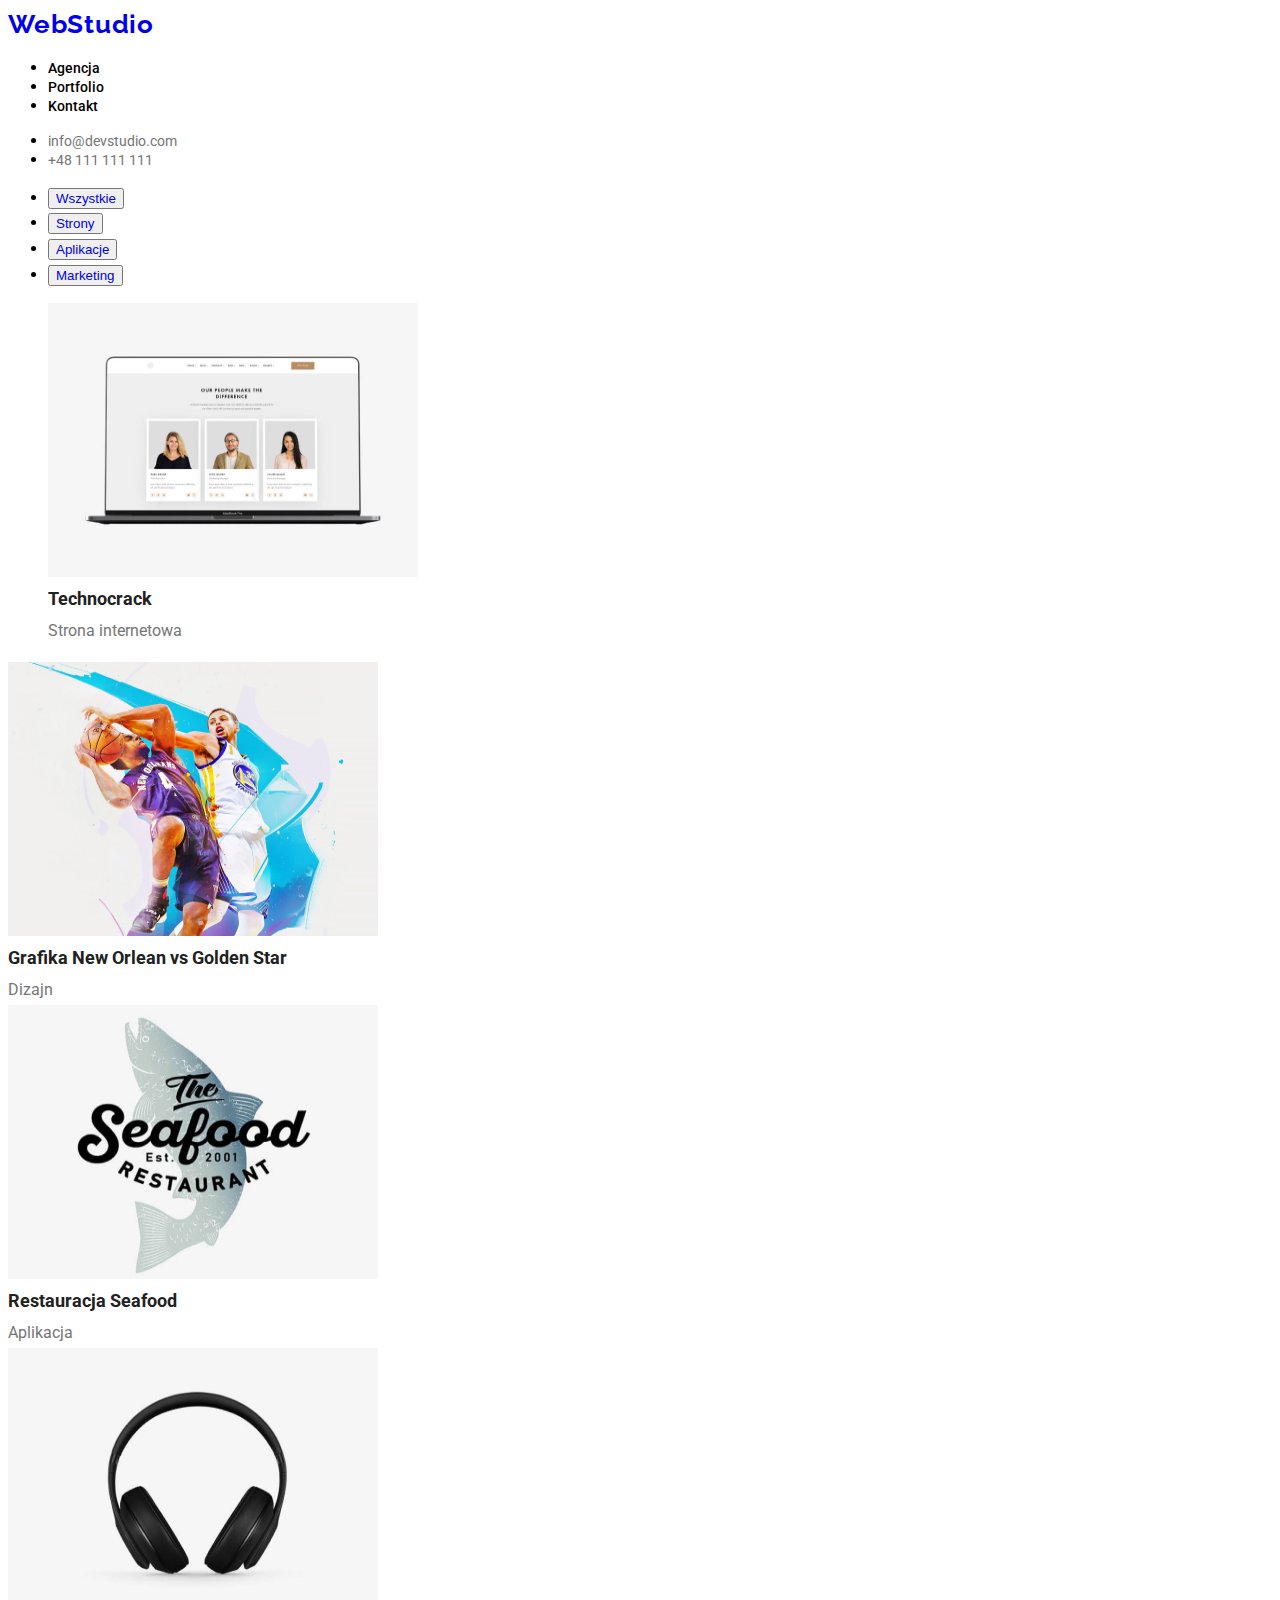
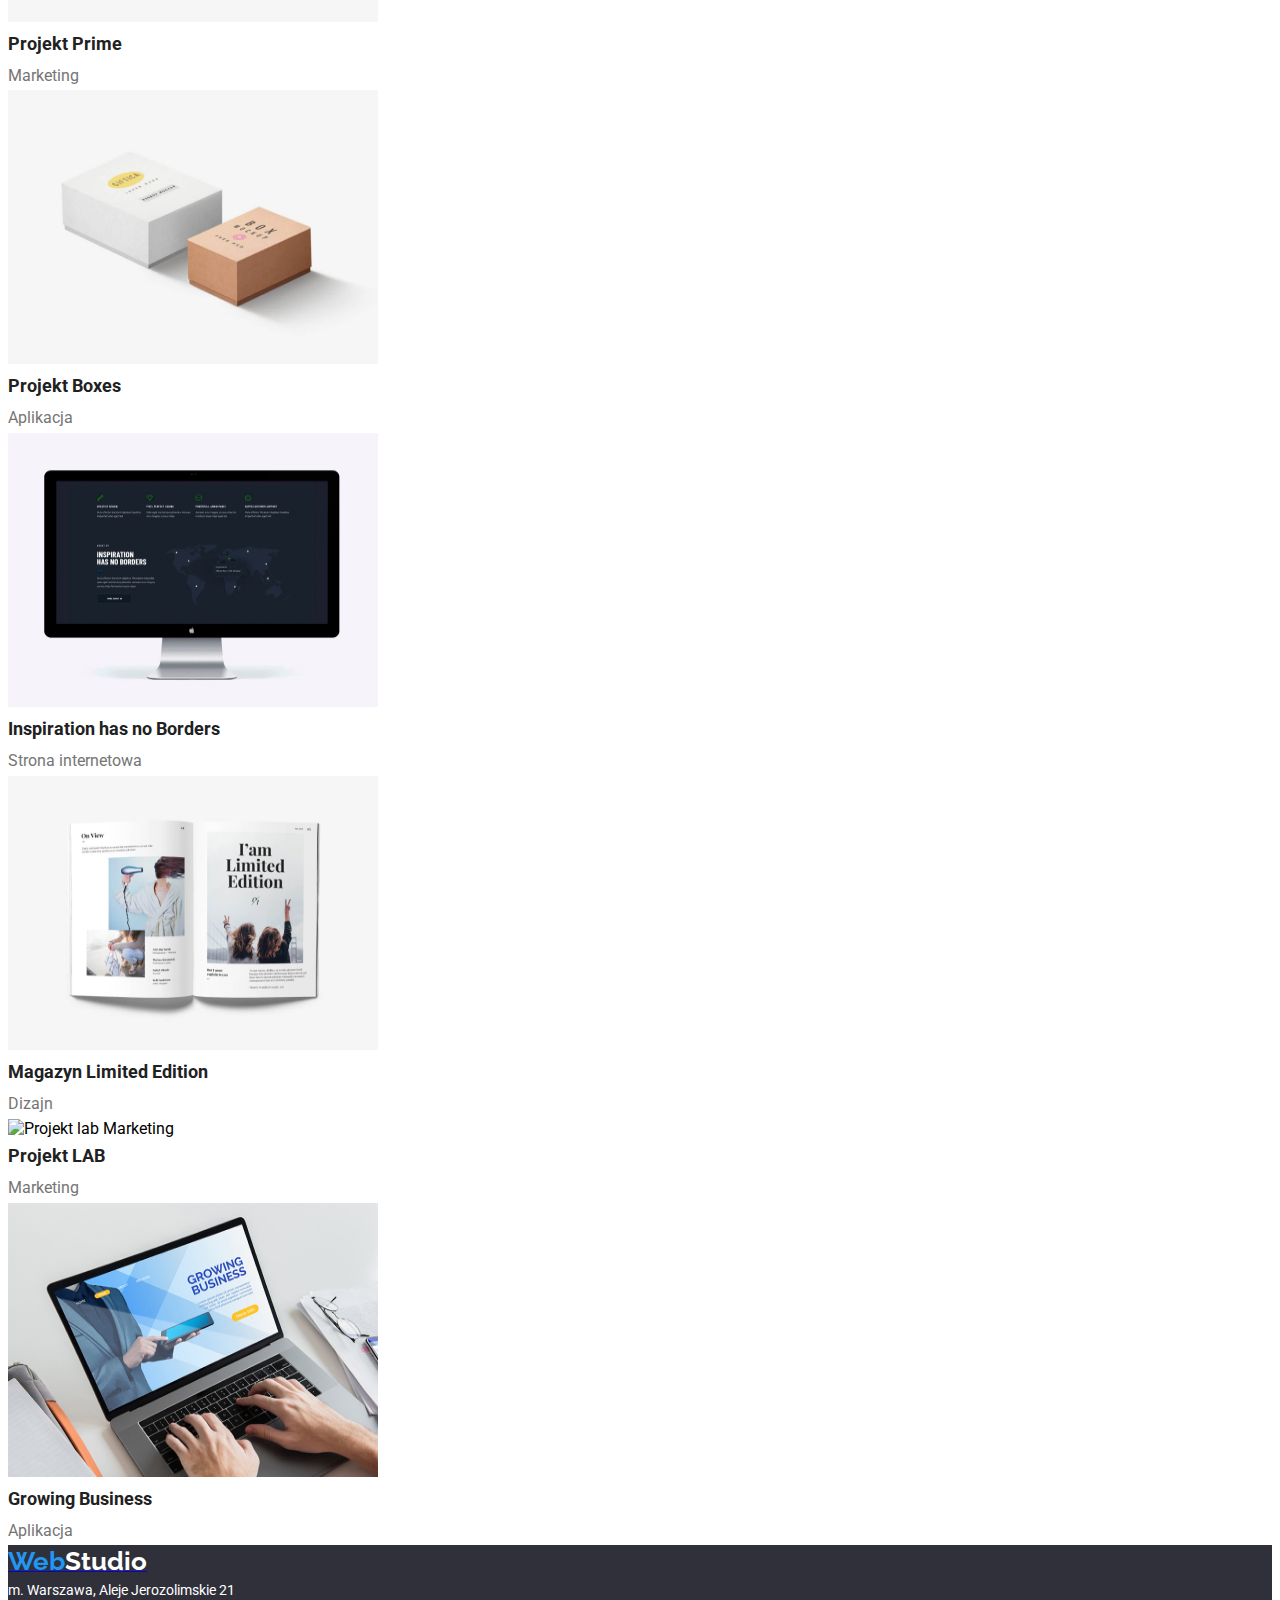
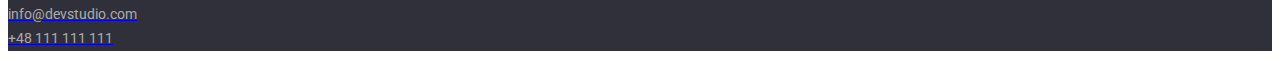
==== portfolio.html @ a3de7147 "Praca3" ====
<!DOCTYPE html>
<html lang="en">
  <head>
    <meta charset="UTF-8" />
    <meta http-equiv="X-UA-Compatible" content="IE=edge" />
    <meta name="viewport" content="width=device-width, initial-scale=1.0" />
    <title>Studio</title>
    <!--Google Fonts-->
    <link rel="preconnect" href="https://fonts.googleapis.com" />
    <link rel="preconnect" href="https://fonts.gstatic.com" crossorigin />
    <link
      href="https://fonts.googleapis.com/css2?family=Raleway:wght@700&family=Roboto:wght@400;500;700;900&display=swap"
      rel="stylesheet"
    />
    <!--End Google Fonts-->
    <link rel="stylesheet" href="css/styles.css" />
  </head>
  <header>
    <a class="logoheader" href="index.html"><span class="webstyl">Web</span><span class="studiostyl">Studio</span></a
    >
    <nav>
      <ul>
        <li>
      <a class="about-us" href="index.html"><span class="about-us-link">Agencja</span></a></li>
      <li>
        <a class="about-us" href="index.html">Portfolio</span></a></li>
        <li>
          <a class="about-us" href="index.html"><span class="about-us-link">Kontakt</span></a></li>
      </ul></a>
      <ul>
    </nav>
      <ul>
      <li><a class="contact" href="index.html"><span class="contactlink">info@devstudio.com</span></a></li>
      <li><a class="contact" href="index.html"><span class="contactlink">+48 111 111 111</span></a></li>
    </ul>
  </header>
  <main>
  <body>
    <div>
      <ul>
       <li><a class="main" href="index.html"><button type="button">Wszystkie</button></span></a></li>
       <li><a class="main" href="index.html"><button type="button">Strony</button></span></a></li>
       <li><a class="main" href="index.html"><button type="button">Aplikacje</button></span></a></li>
       <li><a class="main" href="index.html"><button type="button">Marketing</button></span></a></li>
       
      </ul>
    </div>
    <section>
          <figure>
          <img
            src="images/technocrack.jpg"
            alt="technocrack"
            width="370"
            height="274"/>
          <figcaption><span class="text-style">Technocrack</figcaption></a></span>
          <figcaption><span class="page-signature">Strona internetowa</figcaption></a></span>
          </figure>
          <img
            src="images/Graphics New Orlean vs Golden Star.jpg"
            alt="Graphics New Orlean vs Golden Star.jpg"
            width="370"
            height="274">
            <figcaption><span class="text-style">Grafika New Orlean vs Golden Star</figcaption></a></span>
            <figcaption><span class="page-signature">Dizajn</figcaption></a></span>
          <img
            src="images/Seafood restaurant.jpg"
            alt="Seafood restaurant.jpg"
            width="370"
            height="274">
            <figcaption><span class="text-style">Restauracja Seafood</figcaption></a></span>
            <figcaption><span class="page-signature">Aplikacja</figcaption></a></span>
          <img
            src="images/Projekt Prime.jpg"
            alt="Słuchawki"
            width="370"
            height="274">
            <figcaption><span class="text-style">Projekt Prime</figcaption></a></span>
            <figcaption><span class="page-signature">Marketing</figcaption></a></span>
          <img
            src="images/Projekt Boxes.jpg"
            alt="Pudełka"
            width="370"
            height="274">
            <figcaption><span class="text-style">Projekt Boxes</figcaption></a></span>
            <figcaption><span class="page-signature">Aplikacja</figcaption></a></span>
          <img
            src="images/Inspiration has no Borders.jpg"
            alt="wyświetlona strona internetowa na komputerze z mottem: Inspiration has no Borders"
            width="370"
            height="274">
          <figcaption><span class="text-style">Inspiration has no Borders</figcaption></a></span>
          <figcaption><span class="page-signature">Strona internetowa</figcaption></a></span>
          <img
            src="images/Magazine Limited Edition.jpg"
            alt="Magazyn, gazeta, Limited Edition"
            width="370"
            height="274">
            <figcaption><span class="text-style">Magazyn Limited Edition</figcaption></a></span>
            <figcaption><span class="page-signature">Dizajn</figcaption></a></span>
          <img
            src="images/Projekt Lab.jpg"
            alt="Projekt lab Marketing"
            width="370"
            height="274">
            <figcaption><span class="text-style">Projekt LAB</figcaption></a></span>
            <figcaption><span class="page-signature">Marketing</figcaption></a></span>
          <img
            src="images/Growing Business.jpg"
            alt="laptop z otwartą stroną Growing Business"
            width="370"
            height="274">
            <figcaption><span class="text-style">Growing Business</figcaption></a></span>
            <figcaption><span class="page-signature">Aplikacja</figcaption></a></span>
    </section>
  </body>
  </main>
  <footer>
    <footer style="background: #2f303a">
      <div><a class="logofooter" href="index.html"><span class="webcolor">Web</span><span class="studiocolor">Studio</span></a></div>
      <div><a class="logofooter"><span class="adres-contact">m. Warszawa, Aleje Jerozolimskie 21</span></a></div>
     <div><a class="contact-footer" href="index.html"><span class="footer-link">info@devstudio.com</span></a></div>
     <div><a class="contact-footer" href="index.html"><span class="footer-link">+48 111 111 111</span></a></div>
  </footer>
</html>
---- css/styles.css ----
:root {
  --blue: var(--blue) #2196f3;
  --white: var(--#ffffff);
  --black: var(--black);
}
body {
  font-family: "Roboto", sans-serif;
  background-color: white;
}

.logoheader {
  font-family: "Raleway", sans-serif;
  font-size: 26px;
  font-weight: 700;
  line-height: 1.3;
  letter-spacing: 0.03em;
  text-align: left;
  vertical-align: top;
  text-decoration: none;
}
.webstyl {
  color: var(--blue);
}
.studiostyl {
  color: var(--black);
}
.about-us {
  font-size: 14px;
  font-weight: 500;
  line-height: 1.14;
  letter-spacing: 2%;
  text-decoration: none;
  color: var(--black)
}
.about-us :hover {
  color: var(--blue)
}
.about-us-link {
  color: var(--black)
}

.contact {
  font-size: 14px;
  line-height: 1.14;
  text-align: left;
  letter-spacing: 2%;
  text-decoration: none;
}

.contactlink {
  color: #757575;
}

.contactlink:hover,
.contactlink:focus {
  color: var(--blue)
}

.main {
  font-size: 16px;
  font-weight: 500;
  line-height: 1.6;
  letter-spacing: 3%;
}
button {
  color: var(--blue)
}
button:hover {
  background-color: var(--blue)
  color: white;
}
.text-style {
  font-family: "Roboto", sans-serif;
  font-style: Bold;
  font-weight: 700;
  font-size: 18px;
  line-height: 2;
  letter-spacing: 6%;
  color: #212121;
  text-decoration: none;
}
.page-signature {
  font-family: "Roboto", sans-serif;
  font-weight: 400;
  font-size: 16px;
  line-height: 1.8;
  letter-spacing: 3%;
  color: #757575;
}

.logofooter {
  width: 1600px;
  height: 252px;
  background-color: #2f303a;
}
.webcolor {
  font-family: "Raleway", sans-serif;
  font-weight: 700;
  font-size: 26px;
  line-height: 1.3;
  letter-spacing: 3%;
  color: rgba(33, 150, 243, 1);
}
.studiocolor {
  font-family: "Raleway", sans-serif;
  font-weight: 700;
  font-size: 26px;
  line-height: 1.3;
  letter-spacing: 3%;
  color: rgba(255, 255, 255, 1);
}
.adres-contact {
  font-family: "Roboto", sans-serif;
  font-weight: 400;
  font-size: 14px;
  line-height: 1.7;
  letter-spacing: 3%;
  color: rgba(255, 255, 255, 1);
}
.images-style {
  font-family: "Roboto", sans-serif;
  font-weight: 900;
  font-size: 44px;
  line-height: 1.3;
  letter-spacing: 6%;
  text-align: center;
  color: rgba(33, 33, 33, 1);
}
.position {
  font-family: "Roboto", sans-serif;
  font-weight: 400;
  font-size: 16px;
  line-height: 1.17;
  letter-spacing: 3%;
  color: rgba(117, 117, 117, 1);
}

h1 {
  font-family: "Roboto", sans-serif;
  width: 696px;
  height: 120px;
  font-weight: 900;
  font-size: 44px;
  line-height: 1.3;
  letter-spacing: 6%;
  text-align: center;
  color: rgba(255, 255, 255, 1);
  background-color: #2f303a;
}

.contact-footer {
  font-family: "Roboto", sans-serif;
  font-weight: 400;
  font-size: 14px;
  line-height: 1.7;
  letter-spacing: 3%;
}
.footer-link {
  color: rgba(255, 255, 255, 0.6);
}
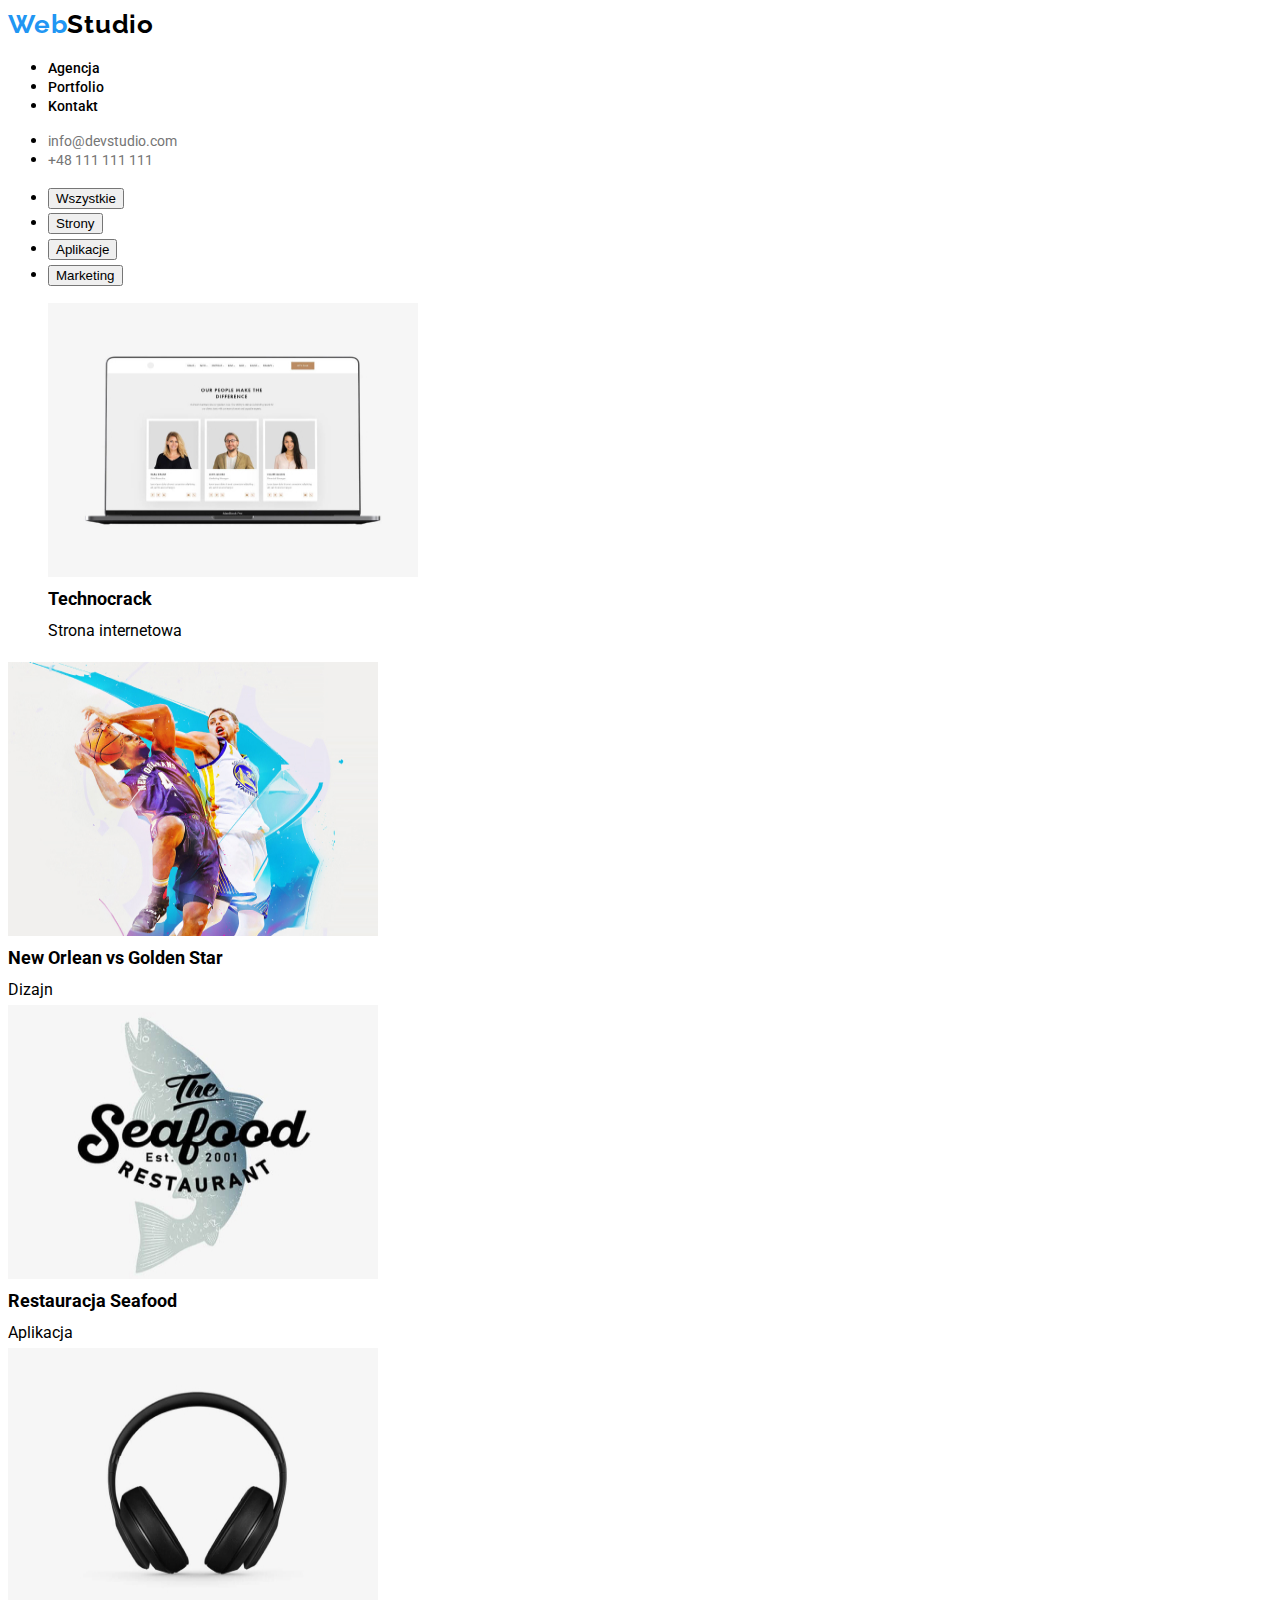
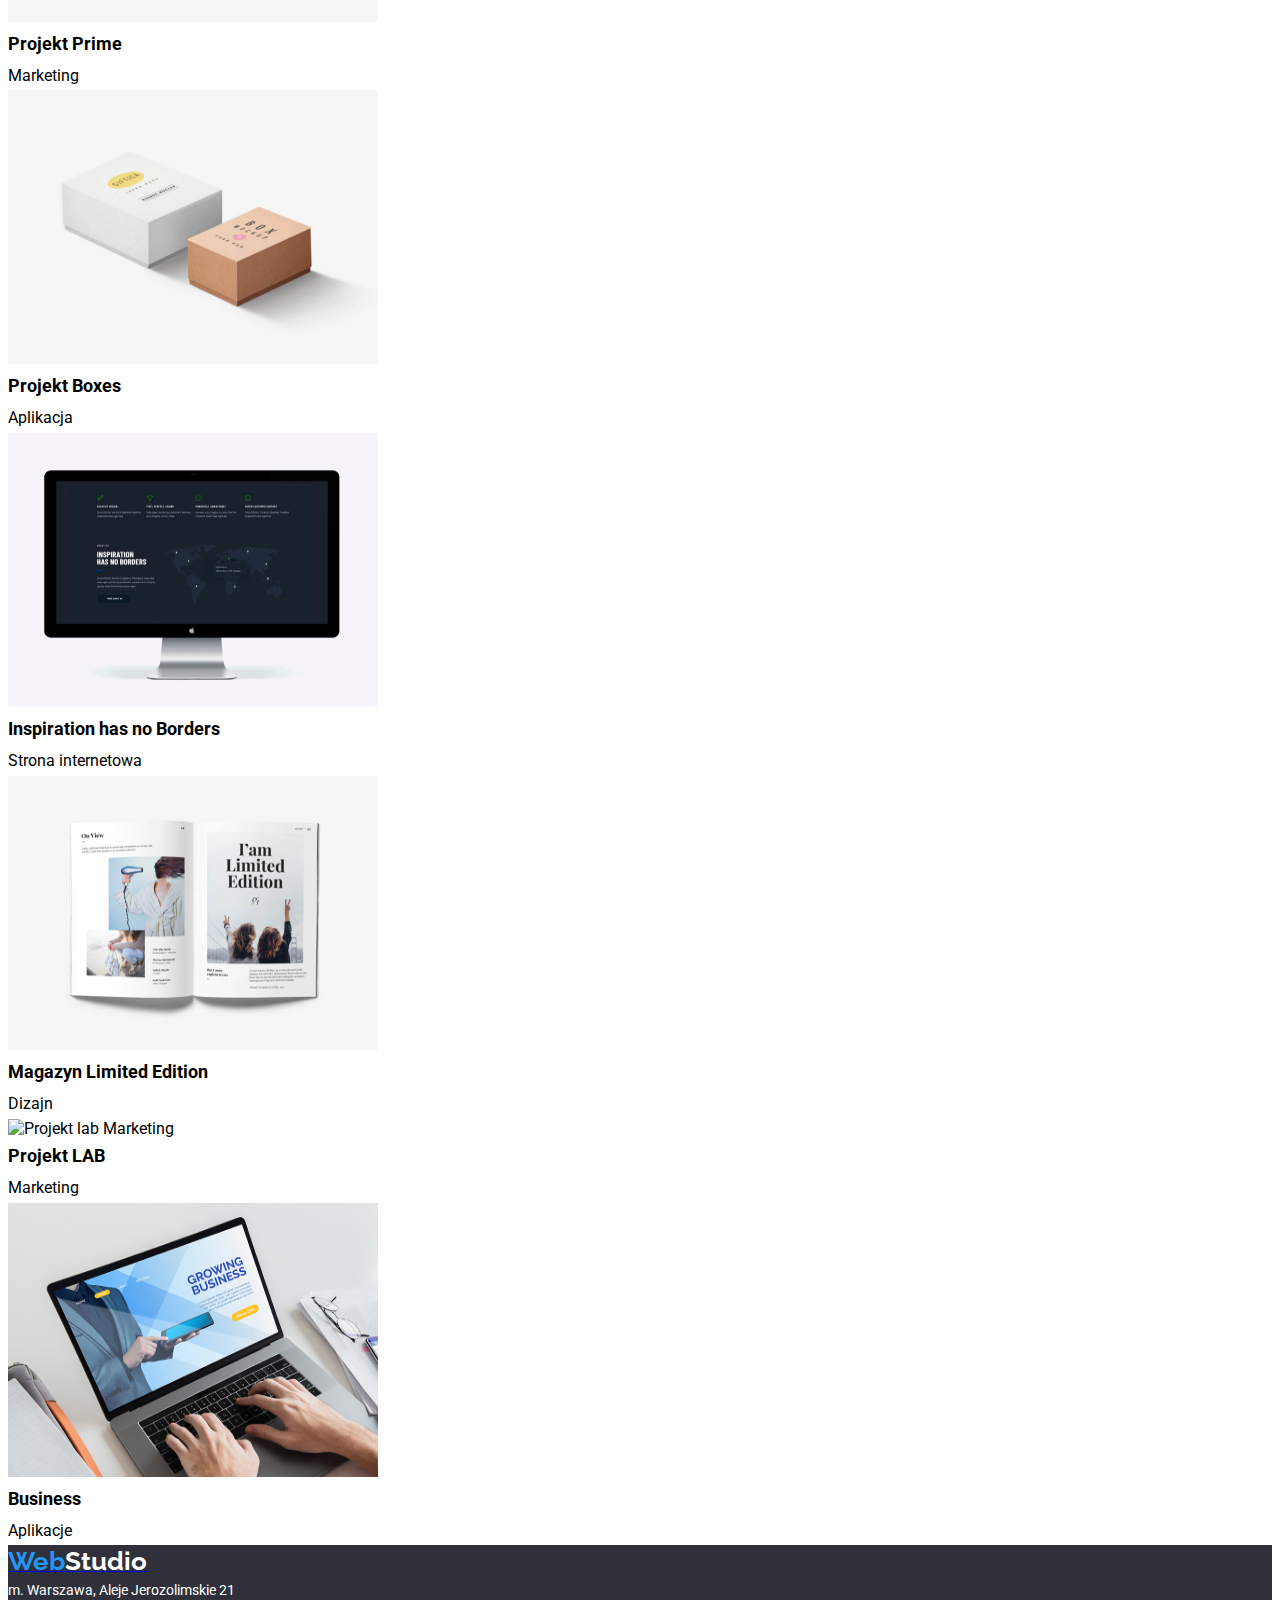
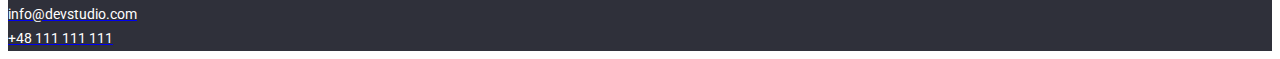
==== commit efa79669: "błędy-walidator" ====
--- a/portfolio.html
+++ b/portfolio.html
@@ -23,11 +23,10 @@
         <li>
       <a class="about-us" href="index.html"><span class="about-us-link">Agencja</span></a></li>
       <li>
-        <a class="about-us" href="index.html">Portfolio</span></a></li>
+        <a class="about-us" href="index.html">Portfolio</a></li>
         <li>
           <a class="about-us" href="index.html"><span class="about-us-link">Kontakt</span></a></li>
-      </ul></a>
-      <ul>
+      </ul>
     </nav>
       <ul>
       <li><a class="contact" href="index.html"><span class="contactlink">info@devstudio.com</span></a></li>
@@ -38,84 +37,81 @@
   <body>
     <div>
       <ul>
-       <li><a class="main" href="index.html"><button type="button">Wszystkie</button></span></a></li>
-       <li><a class="main" href="index.html"><button type="button">Strony</button></span></a></li>
-       <li><a class="main" href="index.html"><button type="button">Aplikacje</button></span></a></li>
-       <li><a class="main" href="index.html"><button type="button">Marketing</button></span></a></li>
-       
+       <li><a class="main" href="index.html"><button type="button">Wszystkie</button></a></li>
+       <li><a class="main" href="index.html"><button type="button">Strony</button></a></li>
+       <li><a class="main" href="index.html"><button type="button">Aplikacje</button></a></li>
+       <li><a class="main" href="index.html"><button type="button">Marketing</button></a></li>
       </ul>
     </div>
     <section>
+      <main>
           <figure>
           <img
             src="images/technocrack.jpg"
             alt="technocrack"
             width="370"
             height="274"/>
-          <figcaption><span class="text-style">Technocrack</figcaption></a></span>
-          <figcaption><span class="page-signature">Strona internetowa</figcaption></a></span>
+          <figcaption><span class="text-style">Technocrack</span></figcaption>
+          <figcaption><span class="page-signature"></span>Strona internetowa</figcaption>
           </figure>
           <img
             src="images/Graphics New Orlean vs Golden Star.jpg"
-            alt="Graphics New Orlean vs Golden Star.jpg"
-            width="370"
-            height="274">
-            <figcaption><span class="text-style">Grafika New Orlean vs Golden Star</figcaption></a></span>
-            <figcaption><span class="page-signature">Dizajn</figcaption></a></span>
+            alt="Graphics New Orlean vs Golden Star.jpg"width="370"height="274">
+            <figcaption><span class="text-style">New Orlean vs Golden Star</span></figcaption>
+            <figcaption><span class="page-signature">Dizajn</span></figcaption>
           <img
             src="images/Seafood restaurant.jpg"
             alt="Seafood restaurant.jpg"
             width="370"
             height="274">
-            <figcaption><span class="text-style">Restauracja Seafood</figcaption></a></span>
-            <figcaption><span class="page-signature">Aplikacja</figcaption></a></span>
+            <figcaption><span class="text-style">Restauracja Seafood</span></figcaption>
+            <figcaption><span class="page-signature">Aplikacja</span></figcaption>
           <img
             src="images/Projekt Prime.jpg"
             alt="Słuchawki"
             width="370"
             height="274">
-            <figcaption><span class="text-style">Projekt Prime</figcaption></a></span>
-            <figcaption><span class="page-signature">Marketing</figcaption></a></span>
+            <figcaption><span class="text-style">Projekt Prime</span></figcaption>
+            <figcaption><span class="page-signature">Marketing</span></figcaption>
           <img
             src="images/Projekt Boxes.jpg"
             alt="Pudełka"
             width="370"
             height="274">
-            <figcaption><span class="text-style">Projekt Boxes</figcaption></a></span>
-            <figcaption><span class="page-signature">Aplikacja</figcaption></a></span>
+            <figcaption><span class="text-style">Projekt Boxes</span></figcaption>
+            <figcaption><span class="page-signature">Aplikacja</span></figcaption>
           <img
             src="images/Inspiration has no Borders.jpg"
             alt="wyświetlona strona internetowa na komputerze z mottem: Inspiration has no Borders"
             width="370"
             height="274">
-          <figcaption><span class="text-style">Inspiration has no Borders</figcaption></a></span>
-          <figcaption><span class="page-signature">Strona internetowa</figcaption></a></span>
+          <figcaption><span class="text-style">Inspiration has no Borders</span></figcaption>
+          <figcaption><span class="page-signature">Strona internetowa</span></figcaption>
           <img
             src="images/Magazine Limited Edition.jpg"
             alt="Magazyn, gazeta, Limited Edition"
             width="370"
             height="274">
-            <figcaption><span class="text-style">Magazyn Limited Edition</figcaption></a></span>
-            <figcaption><span class="page-signature">Dizajn</figcaption></a></span>
+            <figcaption><span class="text-style">Magazyn Limited Edition</span></figcaption>
+            <figcaption><span class="page-signature">Dizajn</span></figcaption>
           <img
             src="images/Projekt Lab.jpg"
             alt="Projekt lab Marketing"
             width="370"
             height="274">
-            <figcaption><span class="text-style">Projekt LAB</figcaption></a></span>
-            <figcaption><span class="page-signature">Marketing</figcaption></a></span>
+            <figcaption><span class="text-style">Projekt LAB</span></figcaption>
+            <figcaption><span class="page-signature">Marketing</span></figcaption>
           <img
             src="images/Growing Business.jpg"
             alt="laptop z otwartą stroną Growing Business"
             width="370"
             height="274">
-            <figcaption><span class="text-style">Growing Business</figcaption></a></span>
-            <figcaption><span class="page-signature">Aplikacja</figcaption></a></span>
+            <figcaption><span class="text-style"> Business</span></figcaption>
+            <figcaption><span class="page-signature">Aplikacje</span></figcaption>
     </section>
   </body>
-  </main>
+</main>
   <footer>
-    <footer style="background: #2f303a">
       <div><a class="logofooter" href="index.html"><span class="webcolor">Web</span><span class="studiocolor">Studio</span></a></div>
       <div><a class="logofooter"><span class="adres-contact">m. Warszawa, Aleje Jerozolimskie 21</span></a></div>
      <div><a class="contact-footer" href="index.html"><span class="footer-link">info@devstudio.com</span></a></div>
--- a/css/styles.css
+++ b/css/styles.css
@@ -1,11 +1,17 @@
 :root {
-  --blue: var(--blue) #2196f3;
-  --white: var(--#ffffff);
-  --black: var(--black);
+  --color: #2196f3;
+  --white: #ffffff;
+  --blue: #2196f3;
+  --gray: #ffffff99;
+  --dark: #2f303a;
+  --black: #000000;
+  --tekststyle:#212121;
+  --pagesignature: #757575;
+  --imagesstyle: #212121;
 }
 body {
   font-family: "Roboto", sans-serif;
-  background-color: white;
+  background-color: var(--white);
 }
 
 .logoheader {
@@ -19,24 +25,24 @@
   text-decoration: none;
 }
 .webstyl {
-  color: var(--blue);
+  color: var(--color);
 }
 .studiostyl {
   color: var(--black);
 }
-.about-us {
+ .about-us {
   font-size: 14px;
   font-weight: 500;
   line-height: 1.14;
   letter-spacing: 2%;
   text-decoration: none;
-  color: var(--black)
+  color: var(--black);
 }
-.about-us :hover {
-  color: var(--blue)
+.about-us:hover {
+  color: var(--color);
 }
 .about-us-link {
-  color: var(--black)
+  color: var(--black);
 }
 
 .contact {
@@ -48,12 +54,12 @@
 }
 
 .contactlink {
-  color: #757575;
+  color: var(--pagesignature);
 }
 
 .contactlink:hover,
 .contactlink:focus {
-  color: var(--blue)
+  color: var(--blue);
 }
 
 .main {
@@ -63,11 +69,11 @@
   letter-spacing: 3%;
 }
 button {
-  color: var(--blue)
+  color: var(--black);
 }
 button:hover {
-  background-color: var(--blue)
-  color: white;
+  background-color: var(--blue);
+  color: var(--white);
 }
 .text-style {
   font-family: "Roboto", sans-serif;
@@ -76,7 +82,7 @@
   font-size: 18px;
   line-height: 2;
   letter-spacing: 6%;
-  color: #212121;
+  color: var(--tekststyle)
   text-decoration: none;
 }
 .page-signature {
@@ -85,13 +91,13 @@
   font-size: 16px;
   line-height: 1.8;
   letter-spacing: 3%;
-  color: #757575;
+  color: (var(--pagesignature))
 }
 
 .logofooter {
   width: 1600px;
   height: 252px;
-  background-color: #2f303a;
+  background-color: var(--dark);
 }
 .webcolor {
   font-family: "Raleway", sans-serif;
@@ -99,7 +105,7 @@
   font-size: 26px;
   line-height: 1.3;
   letter-spacing: 3%;
-  color: rgba(33, 150, 243, 1);
+  color: var(--color);
 }
 .studiocolor {
   font-family: "Raleway", sans-serif;
@@ -107,7 +113,7 @@
   font-size: 26px;
   line-height: 1.3;
   letter-spacing: 3%;
-  color: rgba(255, 255, 255, 1);
+  color: var(--white)
 }
 .adres-contact {
   font-family: "Roboto", sans-serif;
@@ -115,7 +121,7 @@
   font-size: 14px;
   line-height: 1.7;
   letter-spacing: 3%;
-  color: rgba(255, 255, 255, 1);
+  color: var(--white);
 }
 .images-style {
   font-family: "Roboto", sans-serif;
@@ -124,15 +130,16 @@
   line-height: 1.3;
   letter-spacing: 6%;
   text-align: center;
-  color: rgba(33, 33, 33, 1);
+  color: var(--imagesstyle)
 }
+
 .position {
   font-family: "Roboto", sans-serif;
   font-weight: 400;
   font-size: 16px;
   line-height: 1.17;
   letter-spacing: 3%;
-  color: rgba(117, 117, 117, 1);
+  color: (var(--pagesignature))
 }
 
 h1 {
@@ -144,10 +151,9 @@
   line-height: 1.3;
   letter-spacing: 6%;
   text-align: center;
-  color: rgba(255, 255, 255, 1);
-  background-color: #2f303a;
+  color: var(--white);
+  background-color: var(--dark)
 }
-
 .contact-footer {
   font-family: "Roboto", sans-serif;
   font-weight: 400;
@@ -156,5 +162,12 @@
   letter-spacing: 3%;
 }
 .footer-link {
-  color: rgba(255, 255, 255, 0.6);
+  color: var(--white)
 }
+
+footer {
+  background-color: var(--dark);
+}
+main-style {
+background: #2f303a;
+}
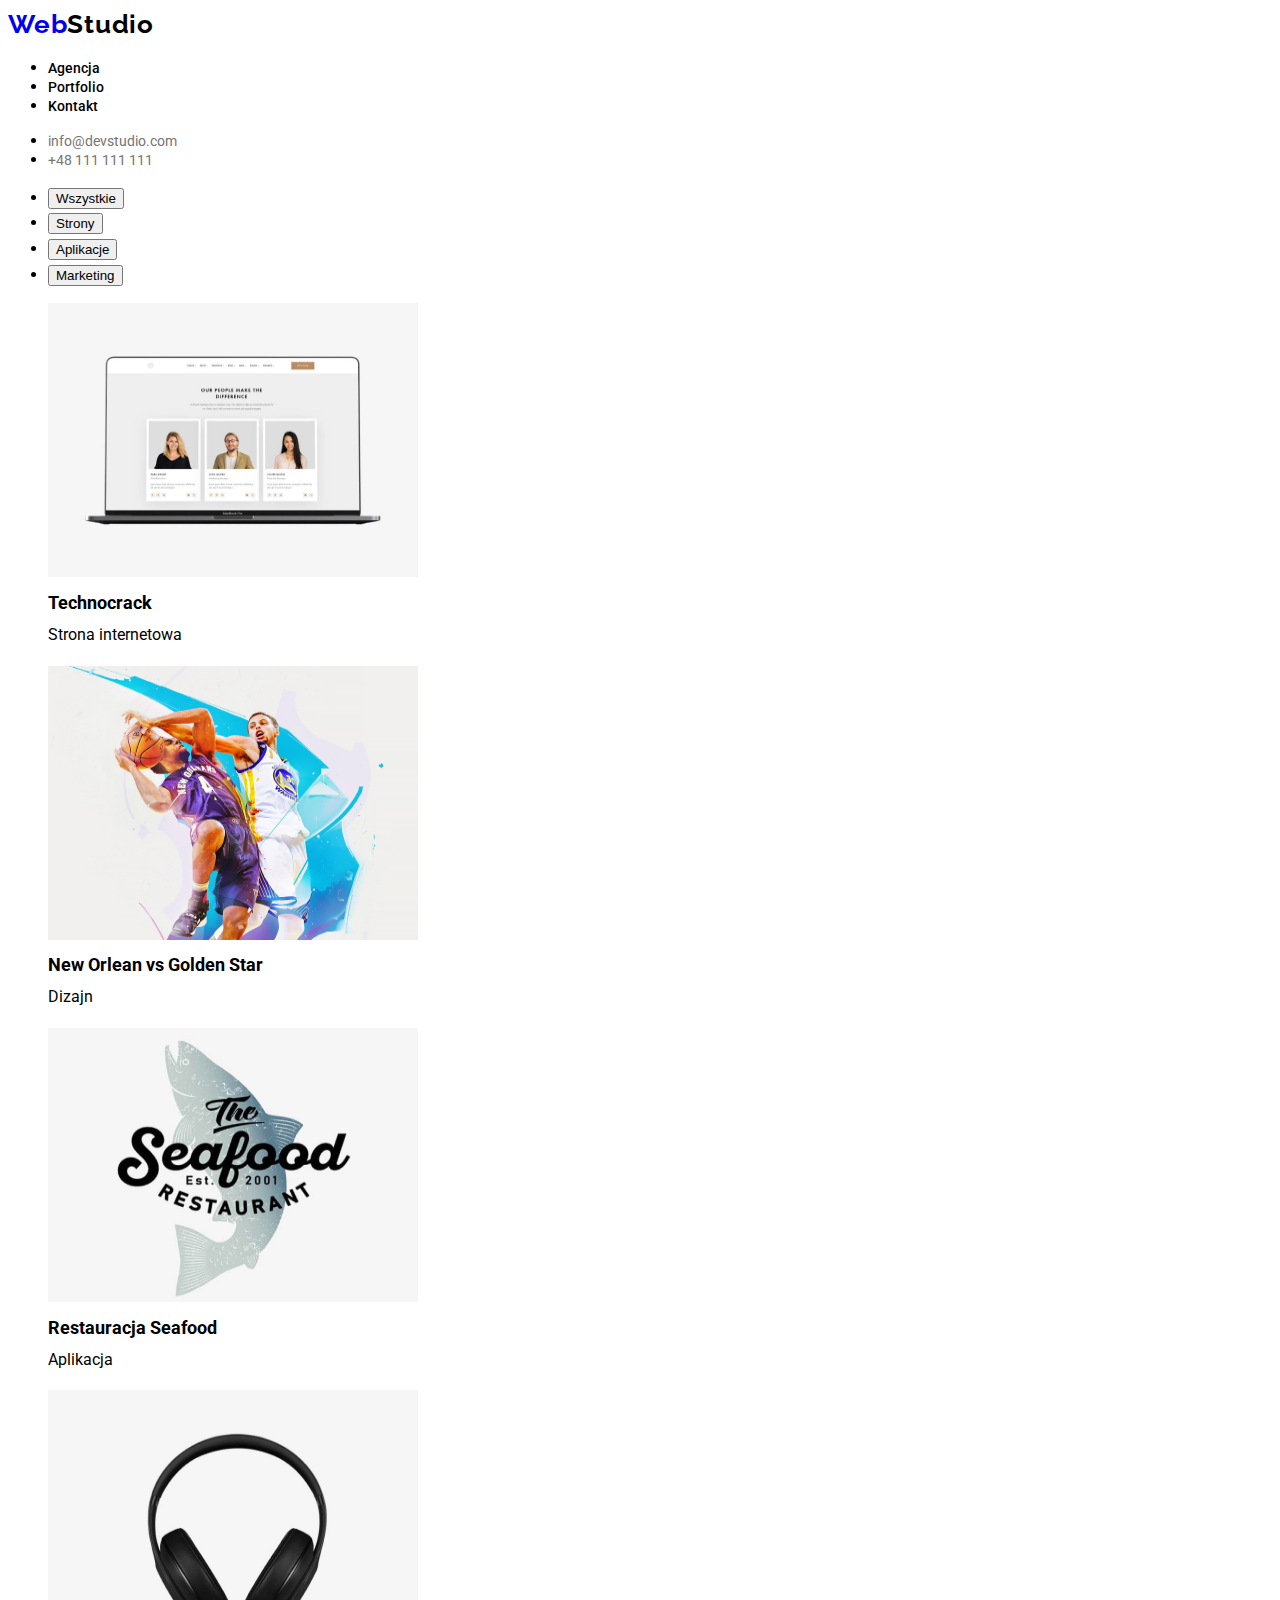
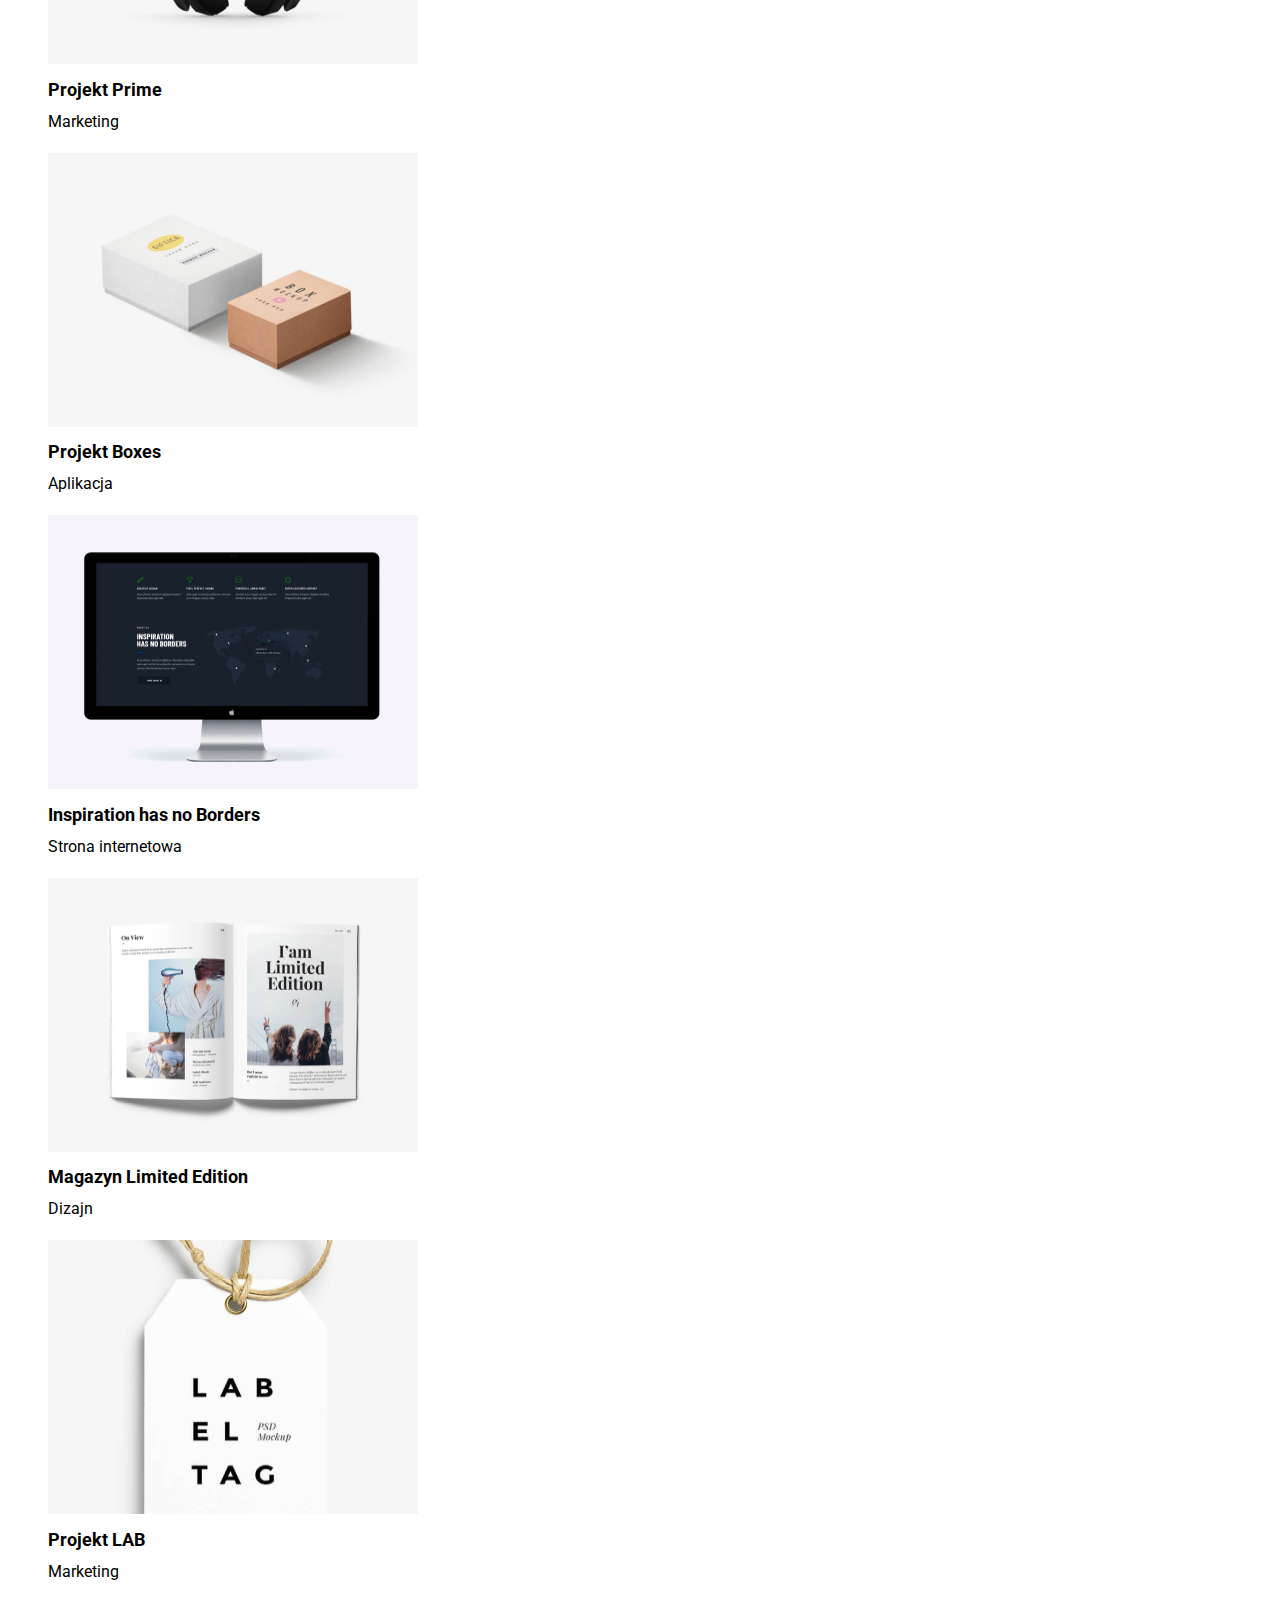
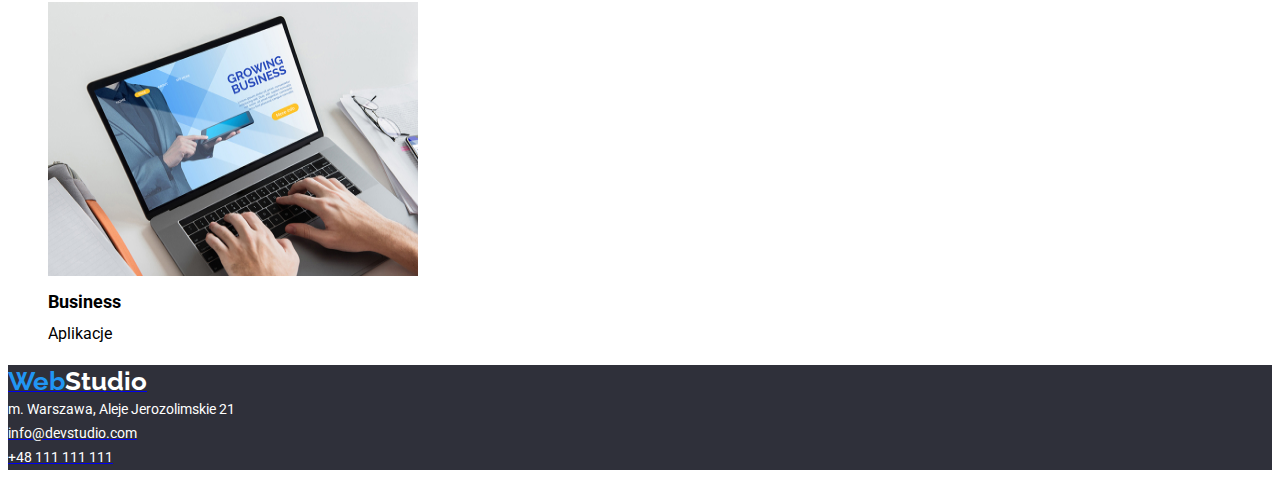
==== commit cd8e4f36: "Homework2 21.11" ====
--- a/portfolio.html
+++ b/portfolio.html
@@ -16,105 +16,186 @@
     <link rel="stylesheet" href="css/styles.css" />
   </head>
   <header>
-    <a class="logoheader" href="index.html"><span class="webstyl">Web</span><span class="studiostyl">Studio</span></a
+    <a class="logoheader" href="index.html"
+      ><span class="webstyl">Web</span><span class="studiostyl">Studio</span></a
     >
     <nav>
       <ul>
         <li>
-      <a class="about-us" href="index.html"><span class="about-us-link">Agencja</span></a></li>
-      <li>
-        <a class="about-us" href="index.html">Portfolio</a></li>
+          <a class="about-us" href="index.html"
+            ><span class="about-us-link">Agencja</span></a
+          >
+        </li>
         <li>
-          <a class="about-us" href="index.html"><span class="about-us-link">Kontakt</span></a></li>
+          <a class="about-us" href="index.html">Portfolio</a>
+        </li>
+        <li>
+          <a class="about-us" href="index.html"
+            ><span class="about-us-link">Kontakt</span></a
+          >
+        </li>
       </ul>
     </nav>
-      <ul>
-      <li><a class="contact" href="index.html"><span class="contactlink">info@devstudio.com</span></a></li>
-      <li><a class="contact" href="index.html"><span class="contactlink">+48 111 111 111</span></a></li>
+    <ul>
+      <li>
+        <a class="contact" href="index.html"
+          ><span class="contactlink">info@devstudio.com</span></a
+        >
+      </li>
+      <li>
+        <a class="contact" href="index.html"
+          ><span class="contactlink">+48 111 111 111</span></a
+        >
+      </li>
     </ul>
   </header>
   <main>
-  <body>
-    <div>
-      <ul>
-       <li><a class="main" href="index.html"><button type="button">Wszystkie</button></a></li>
-       <li><a class="main" href="index.html"><button type="button">Strony</button></a></li>
-       <li><a class="main" href="index.html"><button type="button">Aplikacje</button></a></li>
-       <li><a class="main" href="index.html"><button type="button">Marketing</button></a></li>
-      </ul>
-    </div>
     <section>
-      <main>
-          <figure>
-          <img
-            src="images/technocrack.jpg"
-            alt="technocrack"
-            width="370"
-            height="274"/>
-          <figcaption><span class="text-style">Technocrack</span></figcaption>
-          <figcaption><span class="page-signature"></span>Strona internetowa</figcaption>
-          </figure>
-          <img
-            src="images/Graphics New Orlean vs Golden Star.jpg"
-            alt="Graphics New Orlean vs Golden Star.jpg"width="370"height="274">
-            <figcaption><span class="text-style">New Orlean vs Golden Star</span></figcaption>
-            <figcaption><span class="page-signature">Dizajn</span></figcaption>
-          <img
-            src="images/Seafood restaurant.jpg"
-            alt="Seafood restaurant.jpg"
-            width="370"
-            height="274">
-            <figcaption><span class="text-style">Restauracja Seafood</span></figcaption>
-            <figcaption><span class="page-signature">Aplikacja</span></figcaption>
-          <img
-            src="images/Projekt Prime.jpg"
-            alt="Słuchawki"
-            width="370"
-            height="274">
-            <figcaption><span class="text-style">Projekt Prime</span></figcaption>
-            <figcaption><span class="page-signature">Marketing</span></figcaption>
-          <img
-            src="images/Projekt Boxes.jpg"
-            alt="Pudełka"
-            width="370"
-            height="274">
-            <figcaption><span class="text-style">Projekt Boxes</span></figcaption>
-            <figcaption><span class="page-signature">Aplikacja</span></figcaption>
-          <img
-            src="images/Inspiration has no Borders.jpg"
-            alt="wyświetlona strona internetowa na komputerze z mottem: Inspiration has no Borders"
-            width="370"
-            height="274">
-          <figcaption><span class="text-style">Inspiration has no Borders</span></figcaption>
-          <figcaption><span class="page-signature">Strona internetowa</span></figcaption>
-          <img
-            src="images/Magazine Limited Edition.jpg"
-            alt="Magazyn, gazeta, Limited Edition"
-            width="370"
-            height="274">
-            <figcaption><span class="text-style">Magazyn Limited Edition</span></figcaption>
-            <figcaption><span class="page-signature">Dizajn</span></figcaption>
-          <img
-            src="images/Projekt Lab.jpg"
-            alt="Projekt lab Marketing"
-            width="370"
-            height="274">
-            <figcaption><span class="text-style">Projekt LAB</span></figcaption>
-            <figcaption><span class="page-signature">Marketing</span></figcaption>
-          <img
-            src="images/Growing Business.jpg"
-            alt="laptop z otwartą stroną Growing Business"
-            width="370"
-            height="274">
-            <figcaption><span class="text-style"> Business</span></figcaption>
-            <figcaption><span class="page-signature">Aplikacje</span></figcaption>
+      <section class="main">
+        <ul>
+          <li><button type="button">Wszystkie</button></li>
+          <li><button type="button">Strony</button></li>
+          <li><button type="button">Aplikacje</button></li>
+          <li><button type="button">Marketing</button></li>
+        </ul>
+        <figure>
+          <figcaption>
+            <img
+              src="images/technocrack.jpg"
+              alt="technocrack"
+              width="370"
+              height="274"
+            />
+            <div><span class="text-style">Technocrack</span></div>
+            <span class="page-signature">Strona internetowa</span>
+          </figcaption>
+        </figure>
+        <figure>
+          <figcaption>
+            <img
+              src="images/graphics-new-orlean-vs-golden-star.jpg"
+              alt="Graphics New Orlean vs Golden Star.jpg "
+              width="370"
+              height="274"
+            />
+            <div><span class="text-style">New Orlean vs Golden Star</span></div>
+            <span class="page-signature">Dizajn</span>
+          </figcaption>
+        </figure>
+        <figure>
+          <figcaption>
+            <img
+              src="images/seafood-restaurant.jpg"
+              alt="Seafood restaurant.jpg"
+              width="370"
+              height="274"
+            />
+            <div><span class="text-style">Restauracja Seafood</span></div>
+            <span class="page-signature">Aplikacja</span>
+          </figcaption>
+        </figure>
+        <figure>
+          <figcaption>
+            <img
+              src="images/projekt-prime.jpg"
+              alt="Słuchawki"
+              width="370"
+              height="274"
+            />
+            <div><span class="text-style">Projekt Prime</span></div>
+            <span class="page-signature">Marketing</span>
+          </figcaption>
+        </figure>
+        <figure>
+          <figcaption>
+            <img
+              src="images/projekt-boxes.jpg"
+              alt="Pudełka"
+              width="370"
+              height="274"
+            />
+            <div><span class="text-style">Projekt Boxes</span></div>
+            <span class="page-signature">Aplikacja</span>
+          </figcaption>
+        </figure>
+        <figure>
+          <figcaption>
+            <img
+              src="images/inspiration-has-no-borders.jpg"
+              alt="wyświetlona strona internetowa na komputerze z mottem: Inspiration has no Borders"
+              width="370"
+              height="274"
+            />
+            <div>
+              <span class="text-style">Inspiration has no Borders</span>
+            </div>
+            <span class="page-signature">Strona internetowa</span>
+          </figcaption>
+        </figure>
+        <figure>
+          <figcaption>
+            <img
+              src="images/magazine-limited-edition.jpg"
+              alt="Magazyn, gazeta, Limited Edition"
+              width="370"
+              height="274"
+            />
+            <div><span class="text-style">Magazyn Limited Edition</span></div>
+            <span class="page-signature">Dizajn</span>
+          </figcaption>
+        </figure>
+        <figure>
+          <figcaption>
+            <img
+              src="images/projekt-lab.jpg"
+              alt="Projekt lab Marketing"
+              width="370"
+              height="274"
+            />
+            <div><span class="text-style">Projekt LAB</span></div>
+            <span class="page-signature">Marketing</span>
+          </figcaption>
+        </figure>
+        <figure>
+          <figcaption>
+            <img
+              src="images/growing-business.jpg"
+              alt="laptop z otwartą stroną Growing Business"
+              width="370"
+              height="274"
+            />
+            <div><span class="text-style"> Business</span></div>
+            <span class="page-signature">Aplikacje</span>
+          </figcaption>
+        </figure>
+      </section>
     </section>
-  </body>
-</main>
+  </main>
   <footer>
-      <div><a class="logofooter" href="index.html"><span class="webcolor">Web</span><span class="studiocolor">Studio</span></a></div>
-      <div><a class="logofooter"><span class="adres-contact">m. Warszawa, Aleje Jerozolimskie 21</span></a></div>
-     <div><a class="contact-footer" href="index.html"><span class="footer-link">info@devstudio.com</span></a></div>
-     <div><a class="contact-footer" href="index.html"><span class="footer-link">+48 111 111 111</span></a></div>
+    <section class="background-style">
+      <div>
+        <a class="logofooter" href="index.html"
+          ><span class="webcolor">Web</span
+          ><span class="studiocolor">Studio</span></a
+        >
+      </div>
+      <div>
+        <a class="logofooter"
+          ><span class="adres-contact"
+            >m. Warszawa, Aleje Jerozolimskie 21</span
+          ></a
+        >
+      </div>
+      <div>
+        <a class="contact-footer" href="index.html"
+          ><span class="footer-link">info@devstudio.com</span></a
+        >
+      </div>
+      <div>
+        <a class="contact-footer" href="index.html"
+          ><span class="footer-link">+48 111 111 111</span></a
+        >
+      </div>
+    </section>
   </footer>
 </html>
--- a/css/styles.css
+++ b/css/styles.css
@@ -8,6 +8,7 @@
   --tekststyle:#212121;
   --pagesignature: #757575;
   --imagesstyle: #212121;
+  --background-color: #F5F4Fa;
 }
 body {
   font-family: "Roboto", sans-serif;
@@ -24,9 +25,10 @@
   vertical-align: top;
   text-decoration: none;
 }
-.webstyl {
+.webstyle {
   color: var(--color);
 }
+
 .studiostyl {
   color: var(--black);
 }
@@ -68,13 +70,14 @@
   line-height: 1.6;
   letter-spacing: 3%;
 }
-button {
-  color: var(--black);
+.main button{
+    color: var(--black);
 }
-button:hover {
-  background-color: var(--blue);
+.main button :hover {
+background-color: var(--blue);
   color: var(--white);
 }
+  
 .text-style {
   font-family: "Roboto", sans-serif;
   font-style: Bold;
@@ -141,18 +144,35 @@
   letter-spacing: 3%;
   color: (var(--pagesignature))
 }
-
-h1 {
+.h1-style {
+  background-color: var(--dark)
+}
+.h1-style h1{  
   font-family: "Roboto", sans-serif;
-  width: 696px;
+  width: 696;
   height: 120px;
   font-weight: 900;
   font-size: 44px;
   line-height: 1.3;
   letter-spacing: 6%;
-  text-align: center;
   color: var(--white);
-  background-color: var(--dark)
+  background-color: var(--dark);
+}
+.main button {
+  color: var(--black);
+}
+.main button:hover {
+  background-color: var(--blue);
+  color: var(--white);
+}
+.h1-style button{
+  color: var(--white);
+  background-color: var(--color);
+
+}
+.h1-style button:hover {
+  background-color: var(--blue);
+  color: var(--white);
 }
 .contact-footer {
   font-family: "Roboto", sans-serif;
@@ -165,9 +185,9 @@
   color: var(--white)
 }
 
-footer {
+.background-style {
   background-color: var(--dark);
 }
-main-style {
-background: #2f303a;
-}
+.our-team {
+  background-color: var(--background-color)
+}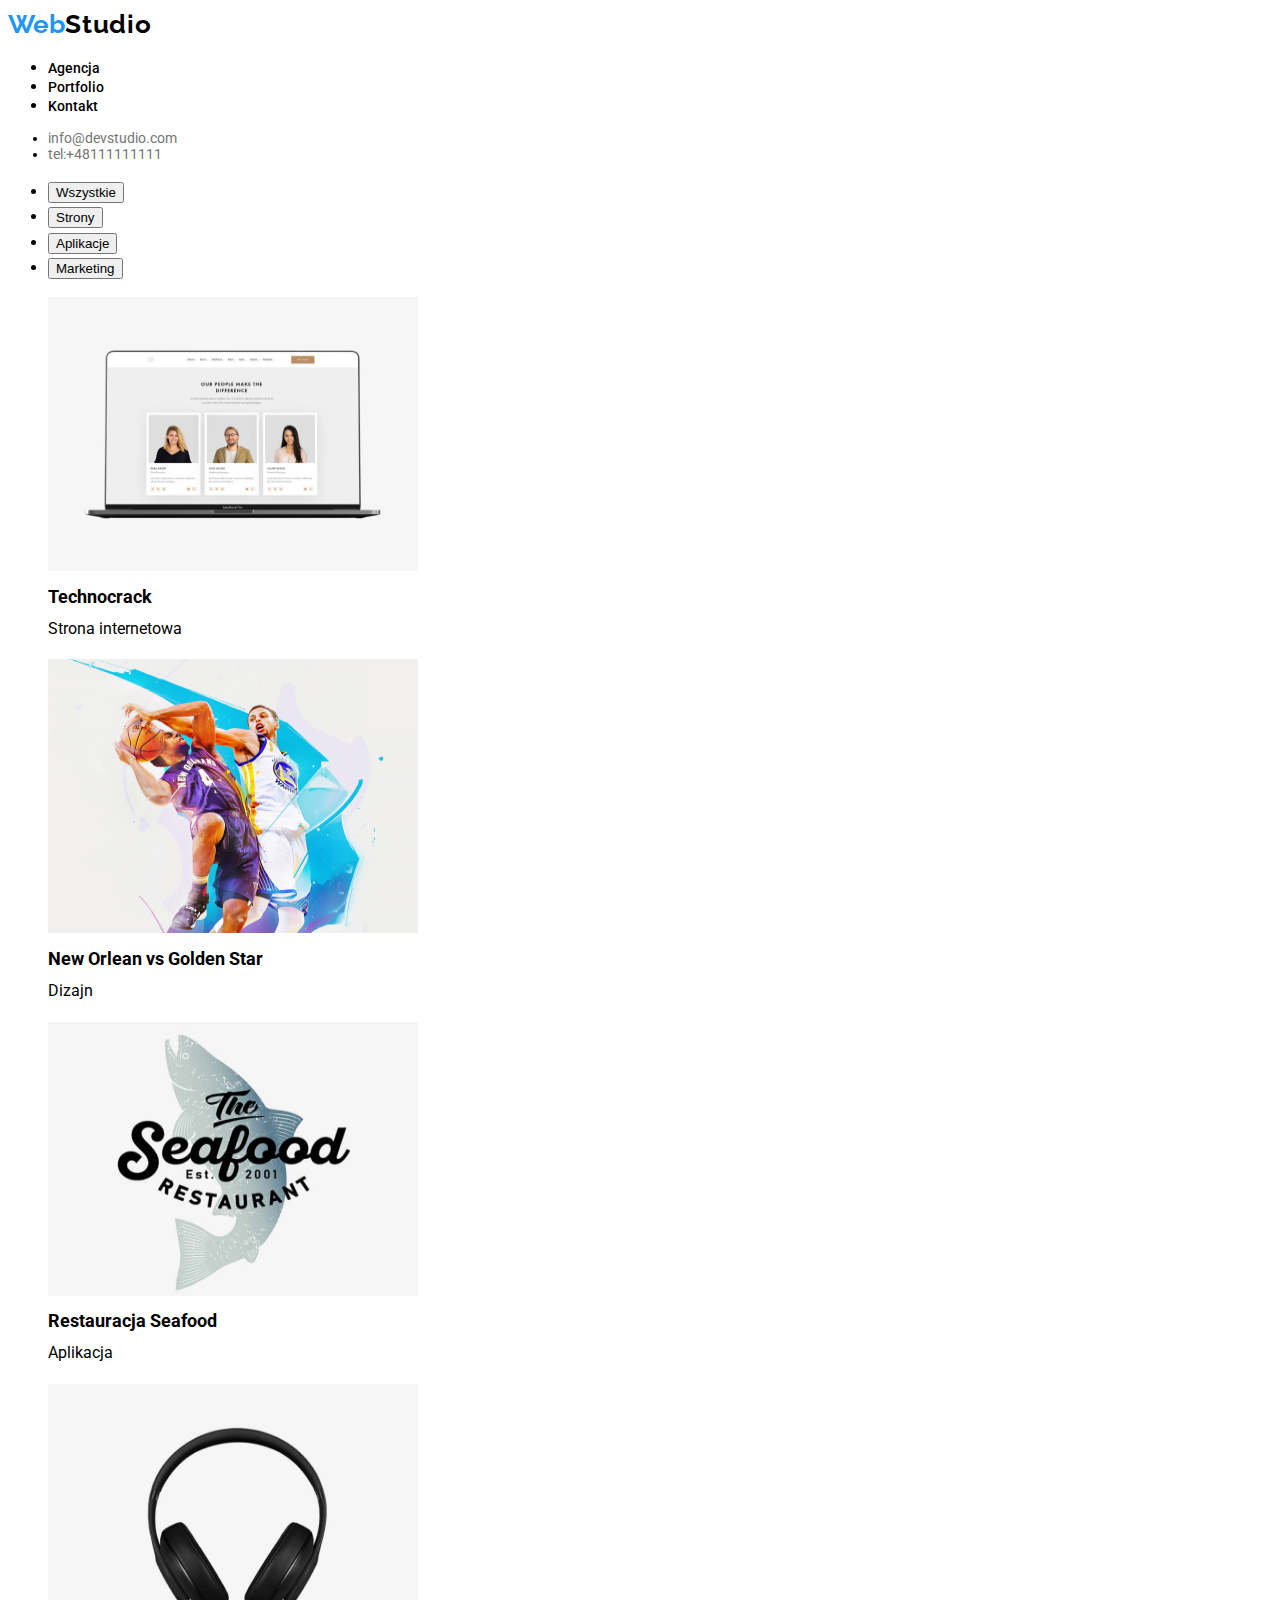
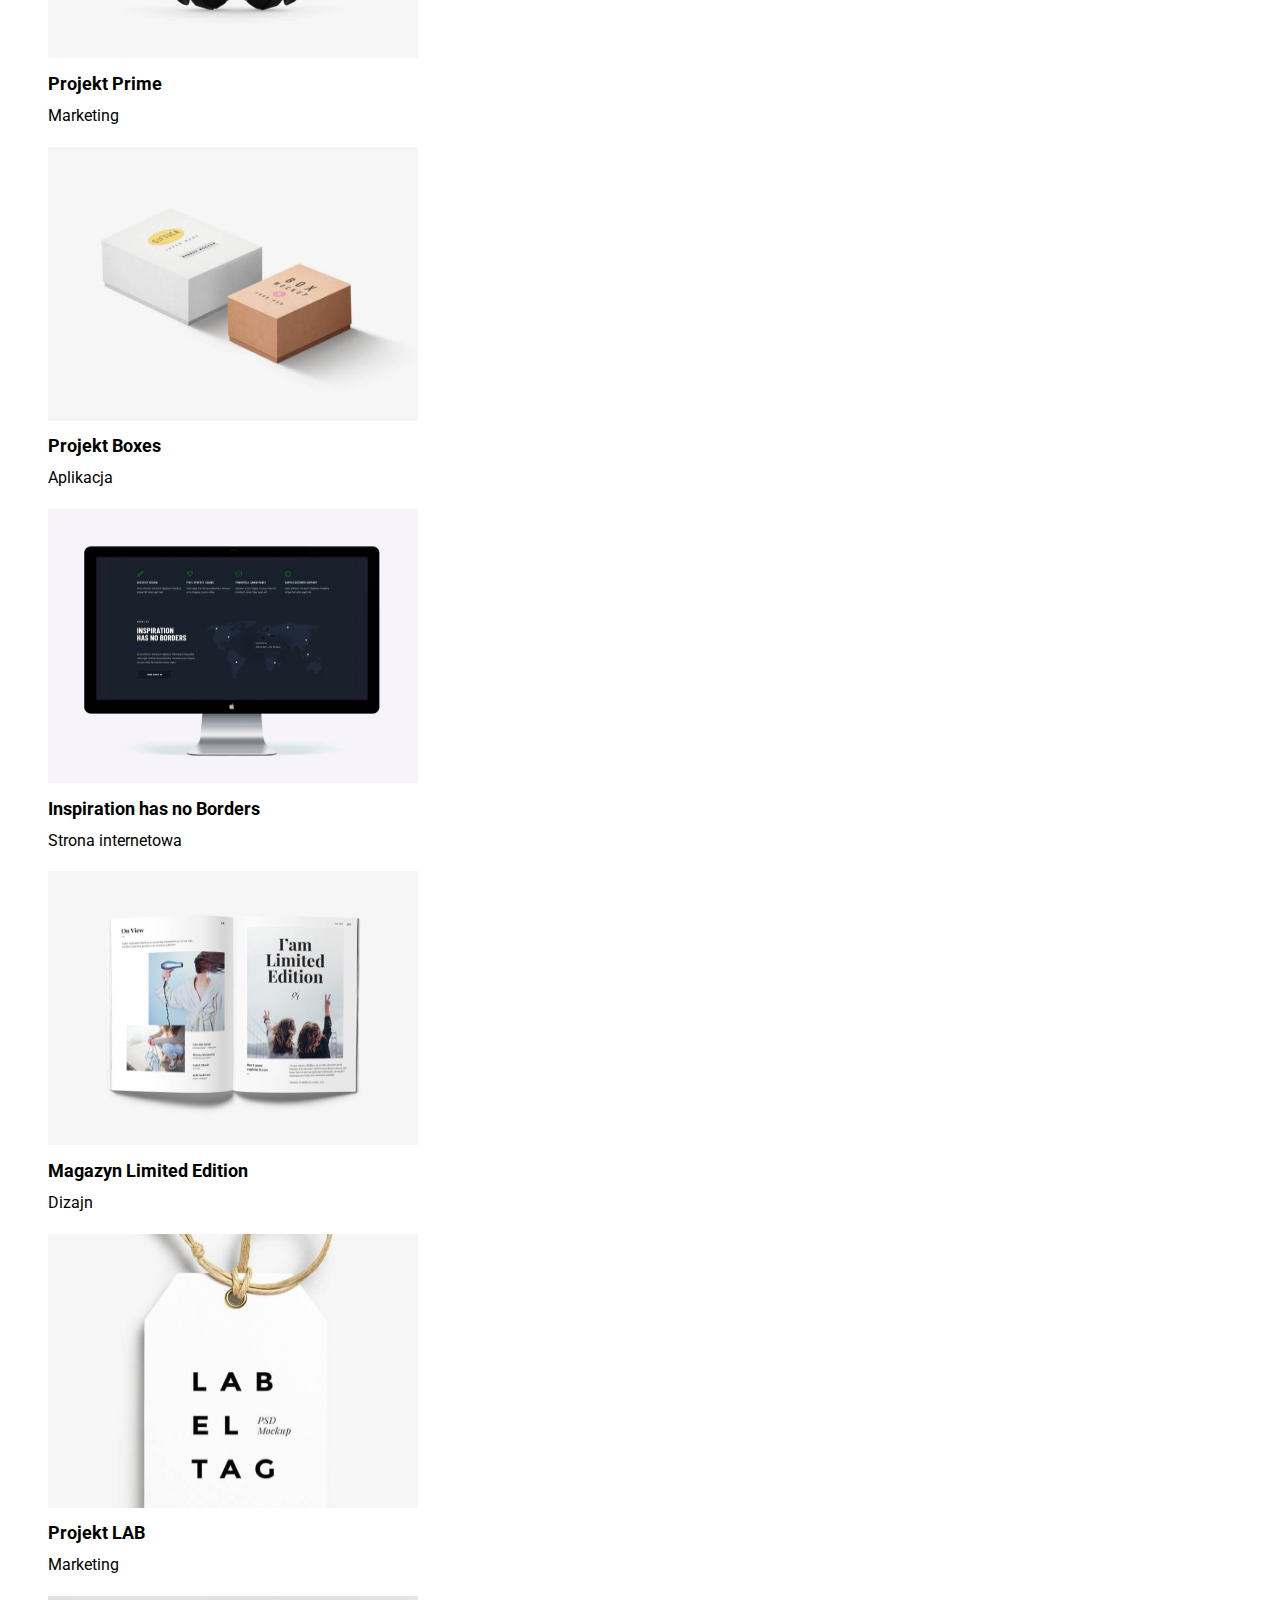
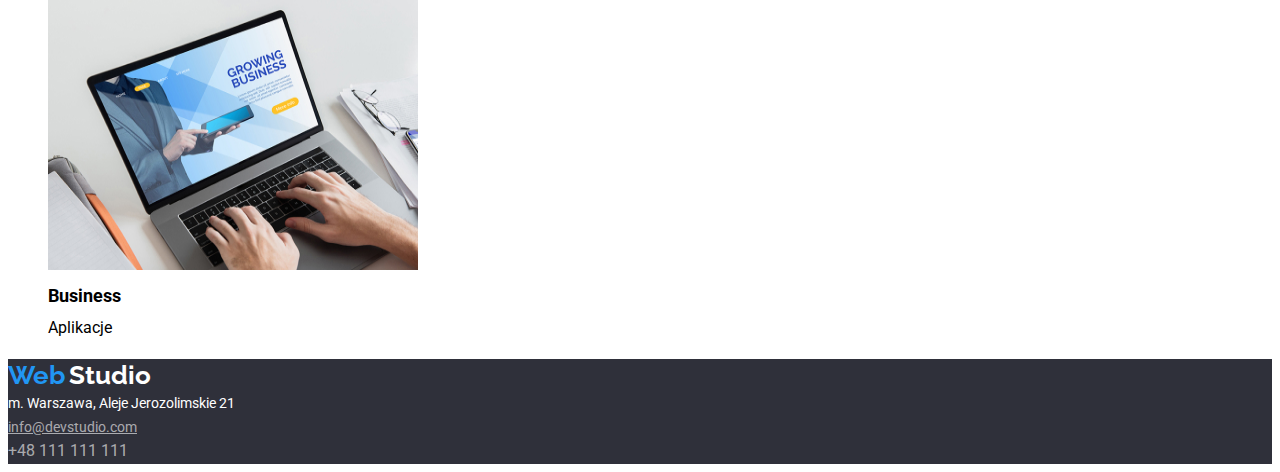
==== commit 28ec9496: "Homework poprawa2" ====
--- a/portfolio.html
+++ b/portfolio.html
@@ -16,37 +16,24 @@
     <link rel="stylesheet" href="css/styles.css" />
   </head>
   <header>
-    <a class="logoheader" href="index.html"
-      ><span class="webstyl">Web</span><span class="studiostyl">Studio</span></a
-    >
+    <span class="logo">Web</span><span class="studio-black">Studio</span>
     <nav>
-      <ul>
+      <a href="index.html"></a>
+      <ul class="nav-list">
         <li>
-          <a class="about-us" href="index.html"
-            ><span class="about-us-link">Agencja</span></a
-          >
+          <a href="#"><span>Agencja</span></a>
         </li>
         <li>
-          <a class="about-us" href="index.html">Portfolio</a>
+          <a href="portfolio.html"><span>Portfolio</span></a>
         </li>
         <li>
-          <a class="about-us" href="index.html"
-            ><span class="about-us-link">Kontakt</span></a
-          >
+          <a href="#"><span>Kontakt</span></a>
         </li>
       </ul>
     </nav>
-    <ul>
-      <li>
-        <a class="contact" href="index.html"
-          ><span class="contactlink">info@devstudio.com</span></a
-        >
-      </li>
-      <li>
-        <a class="contact" href="index.html"
-          ><span class="contactlink">+48 111 111 111</span></a
-        >
-      </li>
+    <ul class="contacts-list">
+      <li><a href="mailto:info@devstudio.com">info@devstudio.com</a></li>
+      <li><a href="tel:+48111111111">tel:+48111111111</a></li>
     </ul>
   </header>
   <main>
@@ -174,9 +161,9 @@
   <footer>
     <section class="background-style">
       <div>
-        <a class="logofooter" href="index.html"
-          ><span class="webcolor">Web</span
-          ><span class="studiocolor">Studio</span></a
+        <a class="logofooter"
+          ><span class="logo">Web</span>
+          <span class="studio-white">Studio</span></a
         >
       </div>
       <div>
@@ -188,13 +175,12 @@
       </div>
       <div>
         <a class="contact-footer" href="index.html"
-          ><span class="footer-link">info@devstudio.com</span></a
+          ><span class="mailstyle">info@devstudio.com</span></a
         >
       </div>
       <div>
-        <a class="contact-footer" href="index.html"
-          ><span class="footer-link">+48 111 111 111</span></a
-        >
+        <a class="contact-footer" href="index.html"></a>
+        <span class="footer-link">+48 111 111 111</span>
       </div>
     </section>
   </footer>
--- a/css/styles.css
+++ b/css/styles.css
@@ -2,20 +2,41 @@
   --color: #2196f3;
   --white: #ffffff;
   --blue: #2196f3;
-  --gray: #ffffff99;
+  --gray:#ffffff99;
   --dark: #2f303a;
   --black: #000000;
   --tekststyle:#212121;
   --pagesignature: #757575;
   --imagesstyle: #212121;
   --background-color: #F5F4Fa;
+  --lorem: #75b1b1; 
 }
 body {
   font-family: "Roboto", sans-serif;
   background-color: var(--white);
 }
 
-.logoheader {
+.articles h3 {
+  font-family: "Roboto", sans-serif;
+  font-style: Bold;
+  font-size: 14px;
+  line-height: 1.14;
+  letter-spacing: 3%;
+}
+.articles p {
+  font-family: "Roboto", sans-serif;
+  font-weight: 400;
+  font-size: 14px;
+  line-height: 1.7;
+  letter-spacing: 3%;
+  color: var(--lorem);
+}
+.logo {
+  color: var(--color);
+  text-decoration: none;
+}
+
+.studio-black {
   font-family: "Raleway", sans-serif;
   font-size: 26px;
   font-weight: 700;
@@ -24,46 +45,48 @@
   text-align: left;
   vertical-align: top;
   text-decoration: none;
-}
-.webstyle {
-  color: var(--color);
-}
-
-.studiostyl {
   color: var(--black);
-}
- .about-us {
-  font-size: 14px;
+  text-decoration: none;
+}
+.studio-white {
+  font-family: "Raleway", sans-serif;
+  font-weight: 700;
+  font-size: 26px;
+  line-height: 1.3;
+  letter-spacing: 3%;
+color: var(--white);
+text-decoration: none;
+}
+
+.nav-list a {font-size: 14px;
   font-weight: 500;
   line-height: 1.14;
   letter-spacing: 2%;
   text-decoration: none;
   color: var(--black);
 }
-.about-us:hover {
+.nav-list :hover {
   color: var(--color);
 }
-.about-us-link {
-  color: var(--black);
-}
-
-.contact {
+.contacts-list {
   font-size: 14px;
   line-height: 1.14;
   text-align: left;
   letter-spacing: 2%;
-  text-decoration: none;
-}
-
-.contactlink {
-  color: var(--pagesignature);
-}
-
-.contactlink:hover,
-.contactlink:focus {
+ 
+}
+
+.contacts-list a {
+  color: var(--pagesignature); 
+  text-decoration: none;
+}
+
+.contacts-list :hover { 
   color: var(--blue);
 }
-
+.contacts-list :focus {
+  color: var(--blue);
+}
 .main {
   font-size: 16px;
   font-weight: 500;
@@ -101,8 +124,9 @@
   width: 1600px;
   height: 252px;
   background-color: var(--dark);
-}
-.webcolor {
+  
+}
+.logo {
   font-family: "Raleway", sans-serif;
   font-weight: 700;
   font-size: 26px;
@@ -110,14 +134,7 @@
   letter-spacing: 3%;
   color: var(--color);
 }
-.studiocolor {
-  font-family: "Raleway", sans-serif;
-  font-weight: 700;
-  font-size: 26px;
-  line-height: 1.3;
-  letter-spacing: 3%;
-  color: var(--white)
-}
+
 .adres-contact {
   font-family: "Roboto", sans-serif;
   font-weight: 400;
@@ -125,8 +142,9 @@
   line-height: 1.7;
   letter-spacing: 3%;
   color: var(--white);
-}
-.images-style {
+  
+}
+.team-member {
   font-family: "Roboto", sans-serif;
   font-weight: 900;
   font-size: 44px;
@@ -136,7 +154,7 @@
   color: var(--imagesstyle)
 }
 
-.position {
+.team-position {
   font-family: "Roboto", sans-serif;
   font-weight: 400;
   font-size: 16px;
@@ -180,9 +198,10 @@
   font-size: 14px;
   line-height: 1.7;
   letter-spacing: 3%;
+  text-decoration: none;
 }
 .footer-link {
-  color: var(--white)
+  color: var(--gray)
 }
 
 .background-style {
@@ -190,4 +209,8 @@
 }
 .our-team {
   background-color: var(--background-color)
+}
+.mailstyle {
+  text-decoration: underline;
+  color: var(--gray);
 }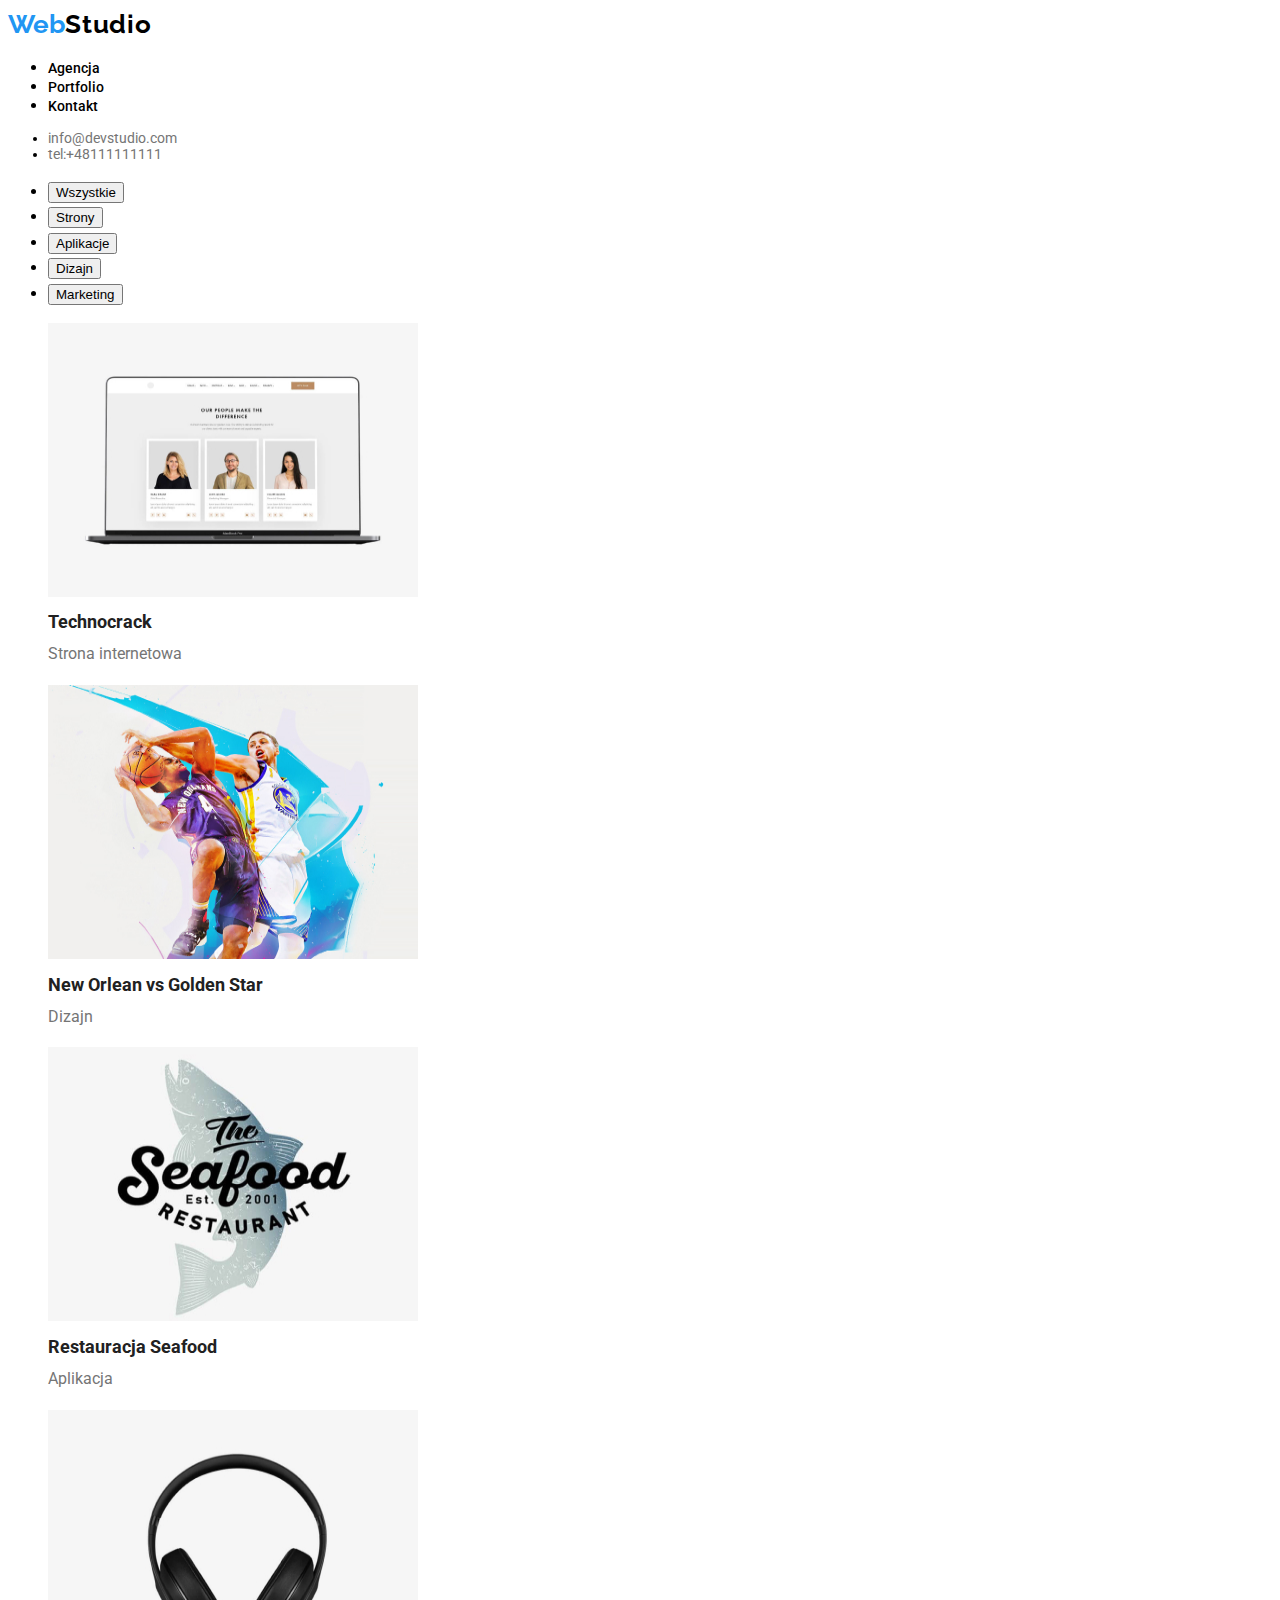
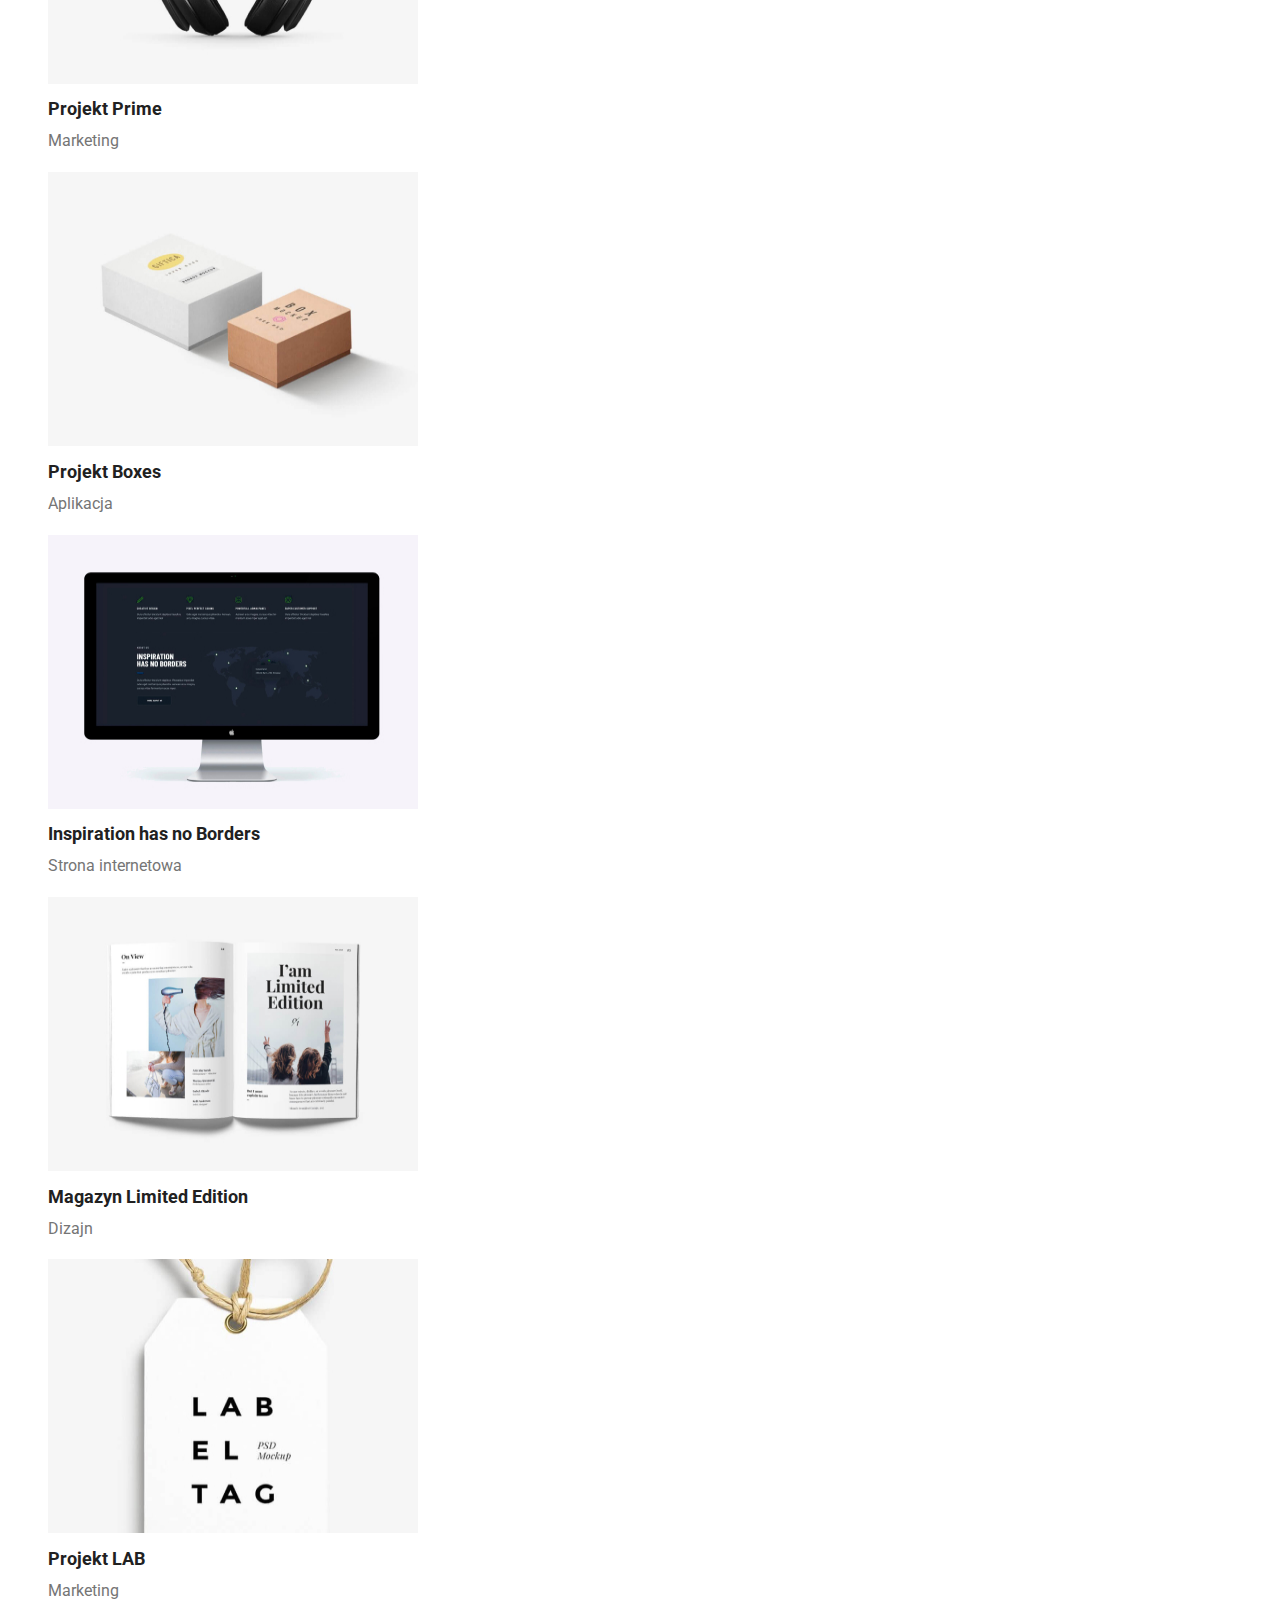
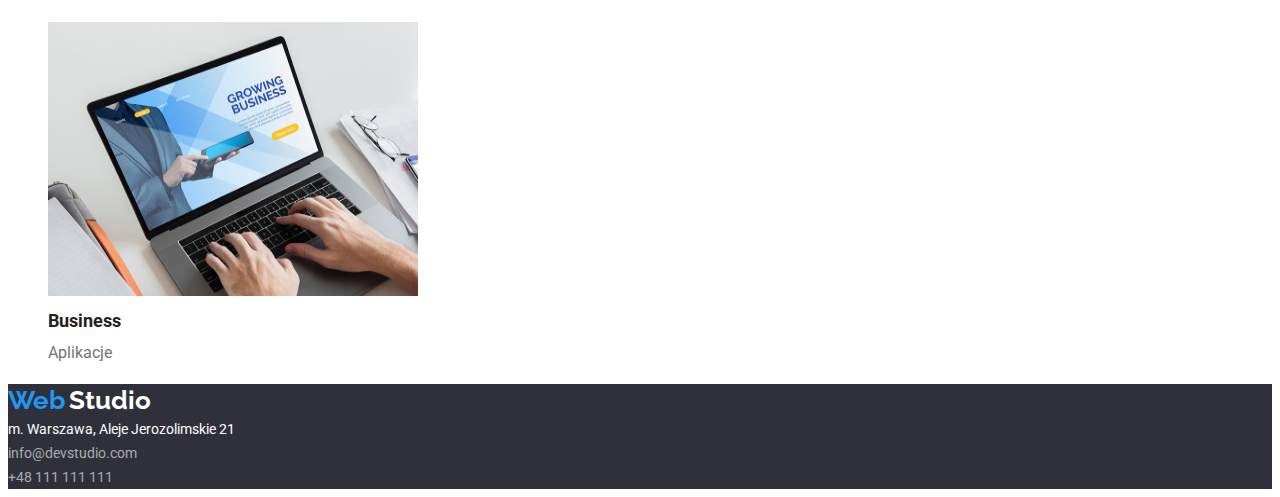
==== commit 012e3313: "Poprawa pracy domowek 3" ====
--- a/portfolio.html
+++ b/portfolio.html
@@ -43,6 +43,7 @@
           <li><button type="button">Wszystkie</button></li>
           <li><button type="button">Strony</button></li>
           <li><button type="button">Aplikacje</button></li>
+          <li><button type="button">Dizajn</button></li>
           <li><button type="button">Marketing</button></li>
         </ul>
         <figure>
@@ -175,12 +176,13 @@
       </div>
       <div>
         <a class="contact-footer" href="index.html"
-          ><span class="mailstyle">info@devstudio.com</span></a
+          ><span class="footer-link">info@devstudio.com</span></a
         >
       </div>
       <div>
-        <a class="contact-footer" href="index.html"></a>
-        <span class="footer-link">+48 111 111 111</span>
+        <a class="contact-footer" href="index.html"
+          ><span class="footer-link">+48 111 111 111</span></a
+        >
       </div>
     </section>
   </footer>
--- a/css/styles.css
+++ b/css/styles.css
@@ -2,14 +2,13 @@
   --color: #2196f3;
   --white: #ffffff;
   --blue: #2196f3;
-  --gray:#ffffff99;
+  --gray: #ffffff99;
   --dark: #2f303a;
   --black: #000000;
-  --tekststyle:#212121;
+  --tekststyle: #212121;
   --pagesignature: #757575;
   --imagesstyle: #212121;
-  --background-color: #F5F4Fa;
-  --lorem: #75b1b1; 
+  --background-color: #f5f4fa;
 }
 body {
   font-family: "Roboto", sans-serif;
@@ -29,7 +28,7 @@
   font-size: 14px;
   line-height: 1.7;
   letter-spacing: 3%;
-  color: var(--lorem);
+  color: var(--pagesignature);
 }
 .logo {
   color: var(--color);
@@ -54,11 +53,12 @@
   font-size: 26px;
   line-height: 1.3;
   letter-spacing: 3%;
-color: var(--white);
-text-decoration: none;
-}
-
-.nav-list a {font-size: 14px;
+  color: var(--white);
+  text-decoration: none;
+}
+
+.nav-list a {
+  font-size: 14px;
   font-weight: 500;
   line-height: 1.14;
   letter-spacing: 2%;
@@ -73,15 +73,14 @@
   line-height: 1.14;
   text-align: left;
   letter-spacing: 2%;
- 
 }
 
 .contacts-list a {
-  color: var(--pagesignature); 
-  text-decoration: none;
-}
-
-.contacts-list :hover { 
+  color: var(--pagesignature);
+  text-decoration: none;
+}
+
+.contacts-list :hover {
   color: var(--blue);
 }
 .contacts-list :focus {
@@ -93,14 +92,14 @@
   line-height: 1.6;
   letter-spacing: 3%;
 }
-.main button{
-    color: var(--black);
+.main button {
+  color: var(--black);
 }
 .main button :hover {
-background-color: var(--blue);
-  color: var(--white);
-}
-  
+  background-color: var(--blue);
+  color: var(--white);
+}
+
 .text-style {
   font-family: "Roboto", sans-serif;
   font-style: Bold;
@@ -108,8 +107,7 @@
   font-size: 18px;
   line-height: 2;
   letter-spacing: 6%;
-  color: var(--tekststyle)
-  text-decoration: none;
+  color: var(--tekststyle);
 }
 .page-signature {
   font-family: "Roboto", sans-serif;
@@ -117,14 +115,13 @@
   font-size: 16px;
   line-height: 1.8;
   letter-spacing: 3%;
-  color: (var(--pagesignature))
+  color: var(--pagesignature);
 }
 
 .logofooter {
   width: 1600px;
   height: 252px;
   background-color: var(--dark);
-  
 }
 .logo {
   font-family: "Raleway", sans-serif;
@@ -142,30 +139,31 @@
   line-height: 1.7;
   letter-spacing: 3%;
   color: var(--white);
-  
 }
 .team-member {
   font-family: "Roboto", sans-serif;
-  font-weight: 900;
-  font-size: 44px;
-  line-height: 1.3;
-  letter-spacing: 6%;
-  text-align: center;
-  color: var(--imagesstyle)
+  font-weight: 500;
+  height: 19px;
+  width: 72px;
+  font-size: 16px;
+  line-height: 1.7;
+  letter-spacing: 3%;
+  color: var(--imagesstyle);
 }
 
 .team-position {
   font-family: "Roboto", sans-serif;
   font-weight: 400;
+  height: 19px;
   font-size: 16px;
   line-height: 1.17;
   letter-spacing: 3%;
-  color: (var(--pagesignature))
+  color: var(--pagesignature);
 }
 .h1-style {
-  background-color: var(--dark)
-}
-.h1-style h1{  
+  background-color: var(--dark);
+}
+.h1-style h1 {
   font-family: "Roboto", sans-serif;
   width: 696;
   height: 120px;
@@ -183,10 +181,9 @@
   background-color: var(--blue);
   color: var(--white);
 }
-.h1-style button{
+.h1-style button {
   color: var(--white);
   background-color: var(--color);
-
 }
 .h1-style button:hover {
   background-color: var(--blue);
@@ -201,16 +198,29 @@
   text-decoration: none;
 }
 .footer-link {
-  color: var(--gray)
+  color: var(--gray);
+}
+
+.footer-link :hover {
+  color: var(--blue);
+}
+.footer-link :focus {
+  color: var(--blue);
+}
+.contact-footer :hover {
+  color: var(--blue);
+}
+.contact-footer :focus {
+  color: var(--blue);
 }
 
 .background-style {
   background-color: var(--dark);
 }
 .our-team {
-  background-color: var(--background-color)
+  background-color: var(--background-color);
 }
 .mailstyle {
   text-decoration: underline;
   color: var(--gray);
-}+}
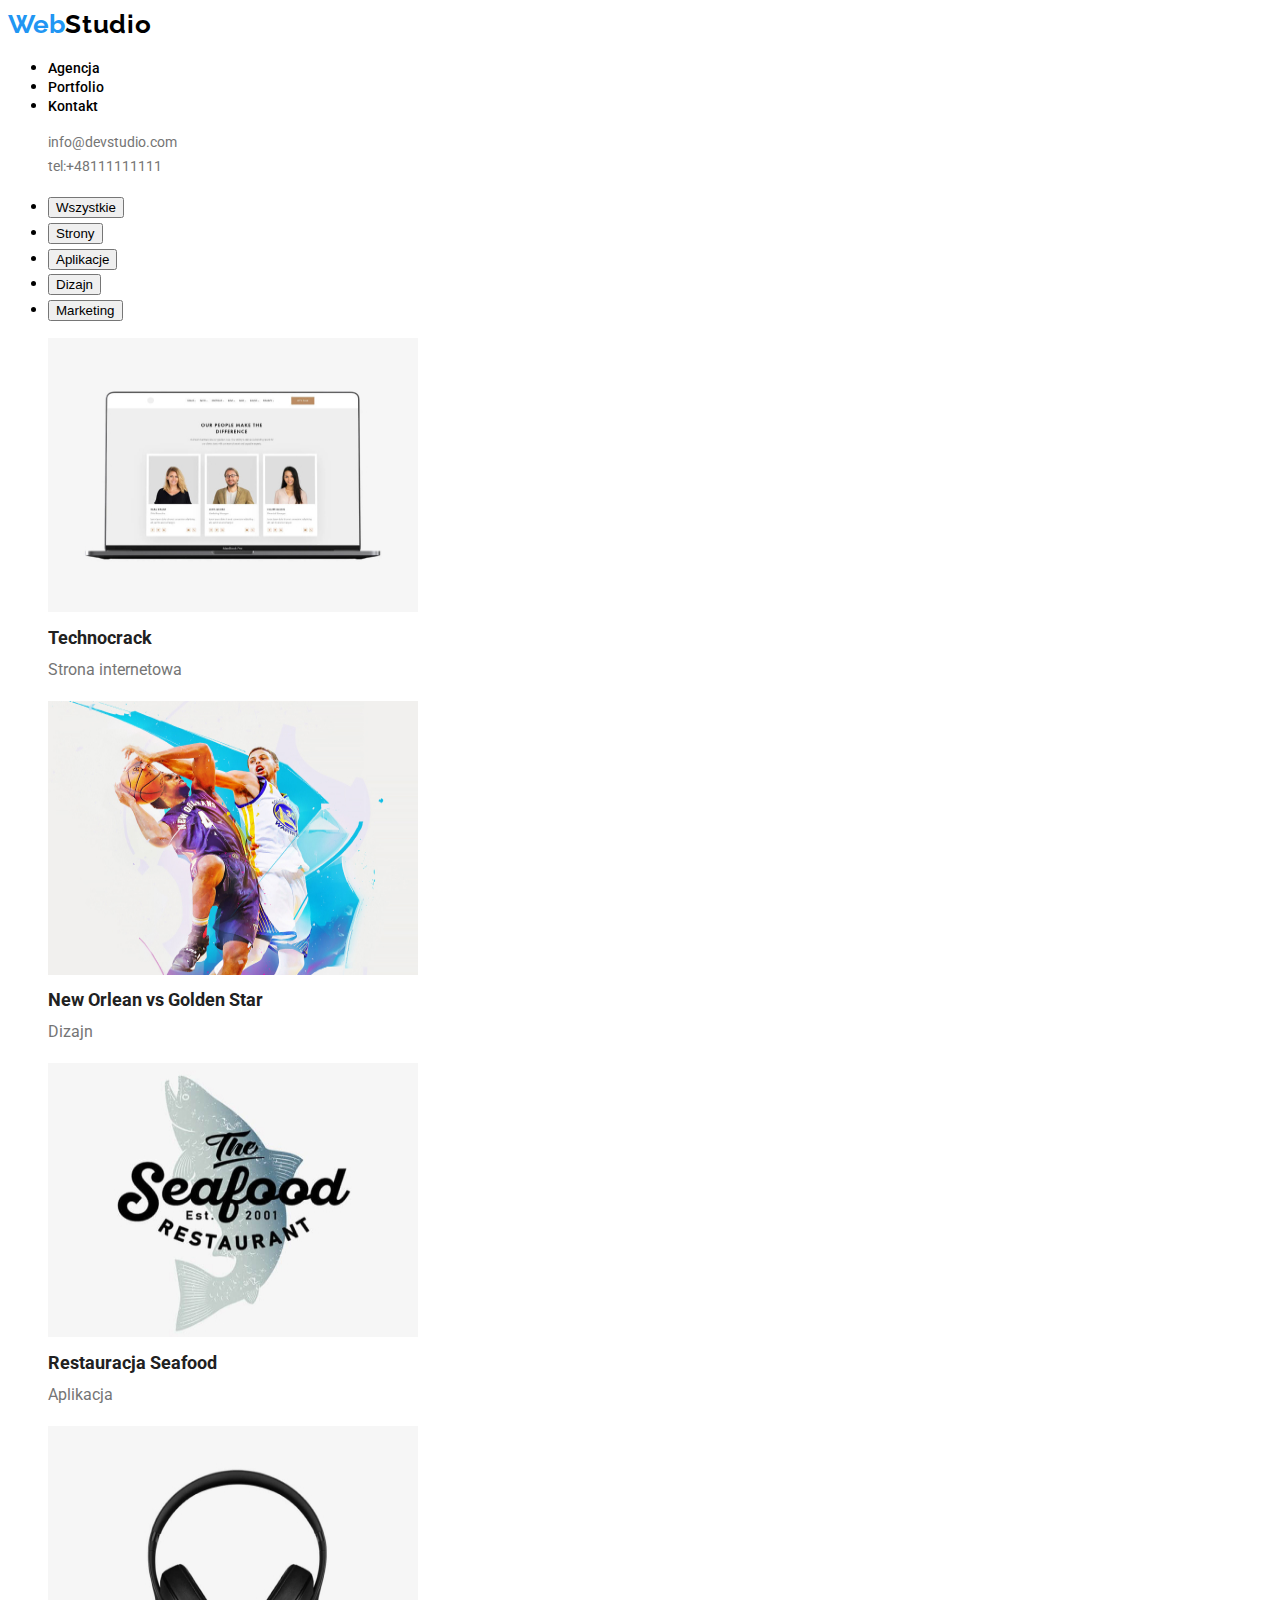
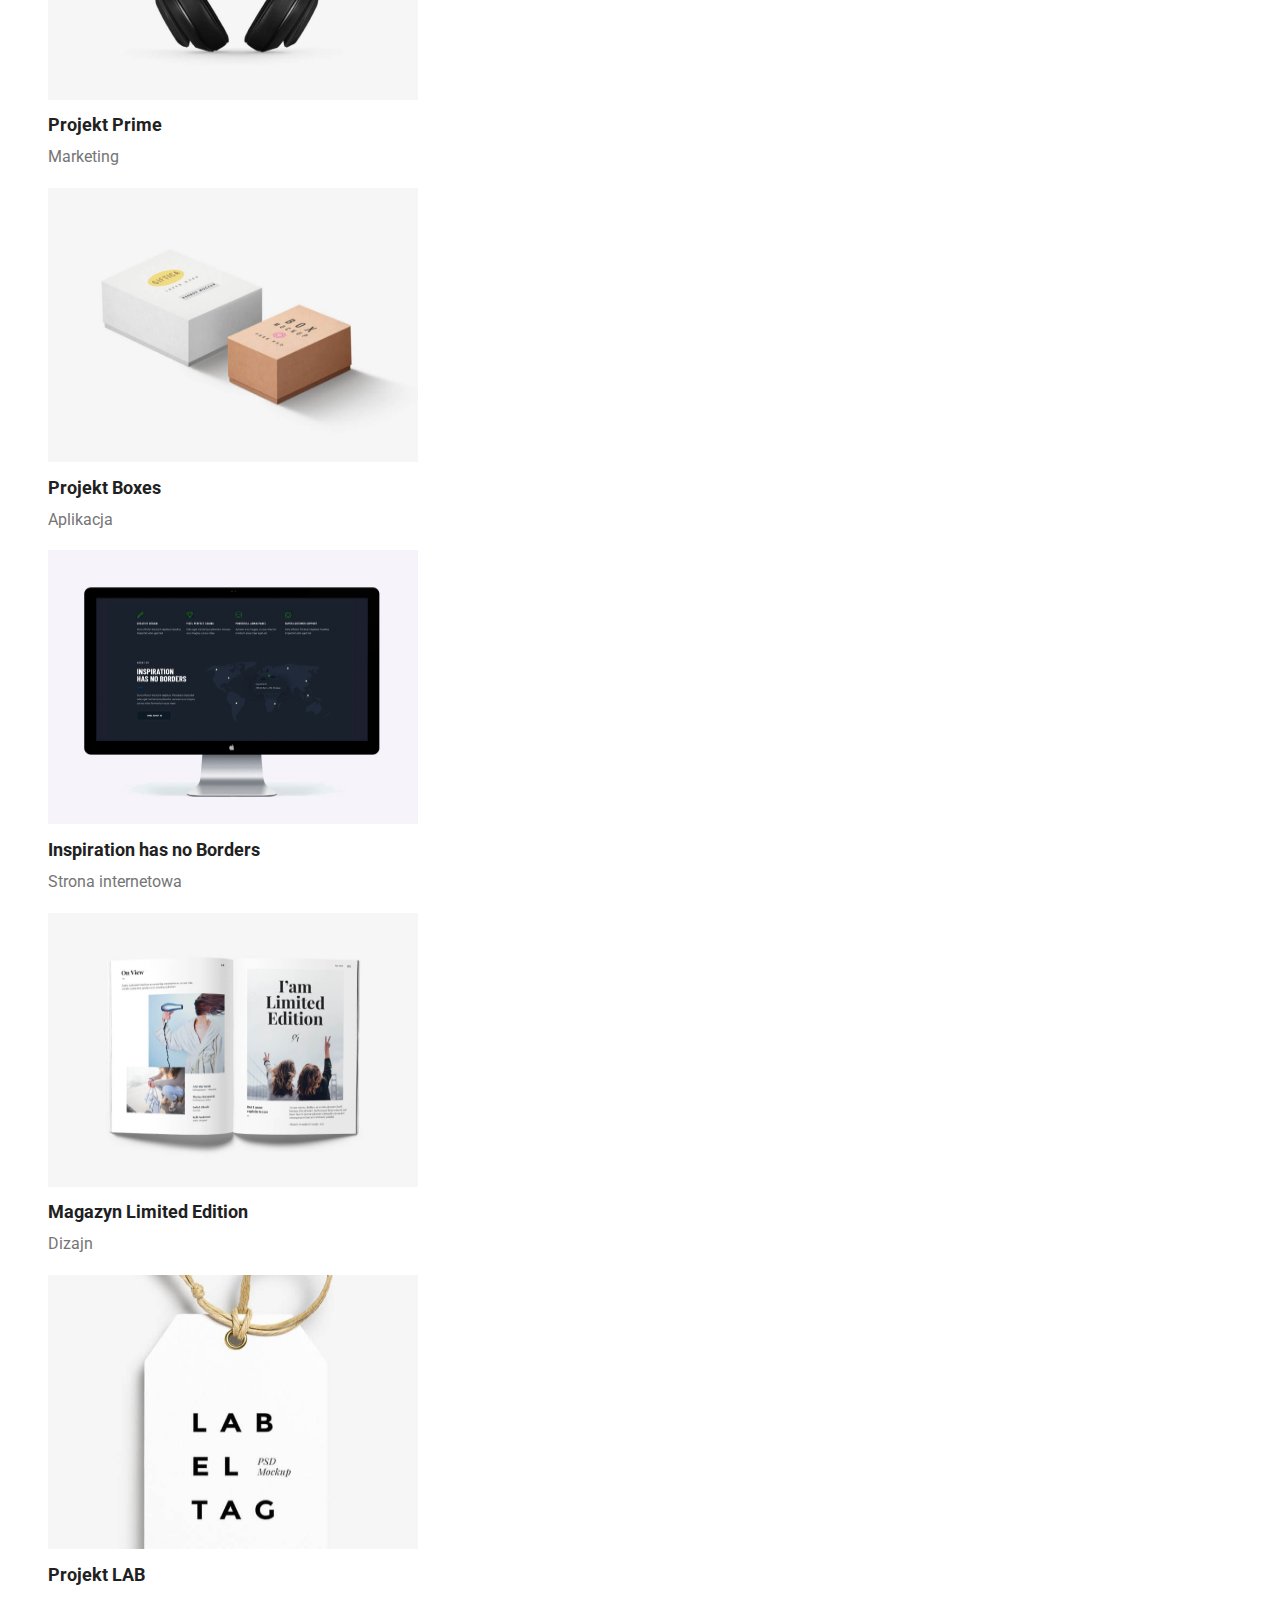
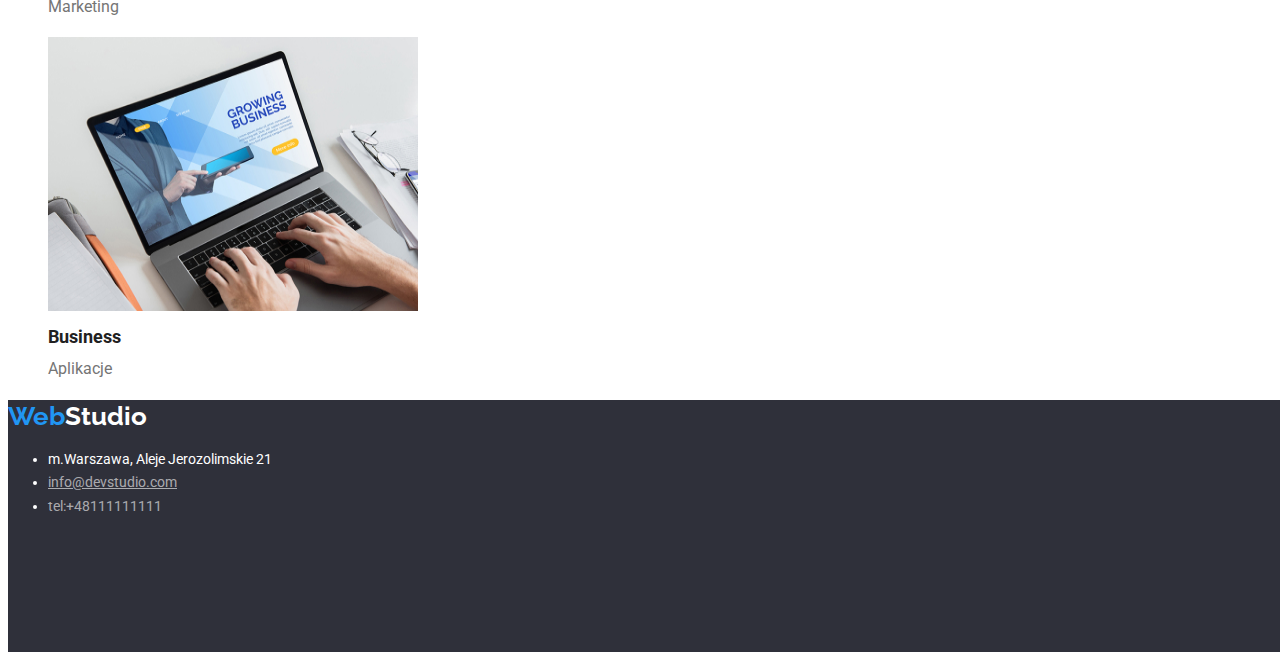
==== commit 1f0f9b13: "footer-poprawa" ====
--- a/portfolio.html
+++ b/portfolio.html
@@ -16,7 +16,7 @@
     <link rel="stylesheet" href="css/styles.css" />
   </head>
   <header>
-    <span class="logo">Web</span><span class="studio-black">Studio</span>
+    <a class="logo">Web</a><span class="studio-black">Studio</span>
     <nav>
       <a href="index.html"></a>
       <ul class="nav-list">
@@ -161,29 +161,16 @@
   </main>
   <footer>
     <section class="background-style">
-      <div>
-        <a class="logofooter"
-          ><span class="logo">Web</span>
-          <span class="studio-white">Studio</span></a
-        >
-      </div>
-      <div>
-        <a class="logofooter"
-          ><span class="adres-contact"
-            >m. Warszawa, Aleje Jerozolimskie 21</span
-          ></a
-        >
-      </div>
-      <div>
-        <a class="contact-footer" href="index.html"
-          ><span class="footer-link">info@devstudio.com</span></a
-        >
-      </div>
-      <div>
-        <a class="contact-footer" href="index.html"
-          ><span class="footer-link">+48 111 111 111</span></a
-        >
-      </div>
+      <span class="logo">Web</span><span class="studio-white">Studio</span>
+      <ul class="contacts-list">
+        <li><address>m.Warszawa, Aleje Jerozolimskie 21</address></li>
+        <li>
+          <a href="mailto:info@devstudio.com"
+            ><span class="underline">info@devstudio.com</span></a
+          >
+        </li>
+        <li><a href="tel:+48111111111">tel:+48111111111</a></li>
+      </ul>
     </section>
   </footer>
 </html>
--- a/css/styles.css
+++ b/css/styles.css
@@ -9,6 +9,8 @@
   --pagesignature: #757575;
   --imagesstyle: #212121;
   --background-color: #f5f4fa;
+  --mailcolor
+
 }
 body {
   font-family: "Roboto", sans-serif;
@@ -29,10 +31,6 @@
   line-height: 1.7;
   letter-spacing: 3%;
   color: var(--pagesignature);
-}
-.logo {
-  color: var(--color);
-  text-decoration: none;
 }
 
 .studio-black {
@@ -80,12 +78,13 @@
   text-decoration: none;
 }
 
-.contacts-list :hover {
+.contacts-list li > a:hover {
   color: var(--blue);
 }
-.contacts-list :focus {
+.contacts-list li > a:focus {
   color: var(--blue);
 }
+
 .main {
   font-size: 16px;
   font-weight: 500;
@@ -118,11 +117,6 @@
   color: var(--pagesignature);
 }
 
-.logofooter {
-  width: 1600px;
-  height: 252px;
-  background-color: var(--dark);
-}
 .logo {
   font-family: "Raleway", sans-serif;
   font-weight: 700;
@@ -132,13 +126,17 @@
   color: var(--color);
 }
 
-.adres-contact {
-  font-family: "Roboto", sans-serif;
-  font-weight: 400;
-  font-size: 14px;
-  line-height: 1.7;
-  letter-spacing: 3%;
-  color: var(--white);
+.contacts-list {
+  font-family: "Roboto", sans-serif;
+  font-style: normal;
+  font-weight: 400;
+  font-size: 14px;
+  line-height: 1.7;
+  letter-spacing: 3%;
+  color: var(--white);
+}
+.contacts-list address {
+  font-style: normal;
 }
 .team-member {
   font-family: "Roboto", sans-serif;
@@ -160,10 +158,10 @@
   letter-spacing: 3%;
   color: var(--pagesignature);
 }
-.h1-style {
+.order {
   background-color: var(--dark);
 }
-.h1-style h1 {
+.order h1 {
   font-family: "Roboto", sans-serif;
   width: 696;
   height: 120px;
@@ -185,37 +183,24 @@
   color: var(--white);
   background-color: var(--color);
 }
-.h1-style button:hover {
+.order button:hover {
   background-color: var(--blue);
   color: var(--white);
 }
-.contact-footer {
-  font-family: "Roboto", sans-serif;
-  font-weight: 400;
-  font-size: 14px;
-  line-height: 1.7;
-  letter-spacing: 3%;
-  text-decoration: none;
-}
-.footer-link {
+
+
+.underline {
+  text-decoration: underline;
   color: var(--gray);
 }
-
-.footer-link :hover {
-  color: var(--blue);
-}
-.footer-link :focus {
-  color: var(--blue);
-}
-.contact-footer :hover {
-  color: var(--blue);
-}
-.contact-footer :focus {
+.underline:hover {
   color: var(--blue);
 }
 
 .background-style {
   background-color: var(--dark);
+  width: 1600px;
+  height: 252px;
 }
 .our-team {
   background-color: var(--background-color);
@@ -224,3 +209,25 @@
   text-decoration: underline;
   color: var(--gray);
 }
+.background-style p{
+font-family: "Roboto", sans-serif;
+font-size: 14px;
+line-height: 1.7;
+letter-spacing: 3%;
+color:var(--white)
+}
+.background-style a {
+  font-family: "Roboto", sans-serif;
+  color: var(--gray);
+  font-size: 14px;
+  line-height: 1.7;
+  letter-spacing: 3%;
+}
+.background-style{
+  color: var(--color);
+  font-family: "Raleway", sans-serif;
+  font-weight: 700;
+  font-size: 26px;
+  line-height: 1.3;
+  letter-spacing: 3%;
+}
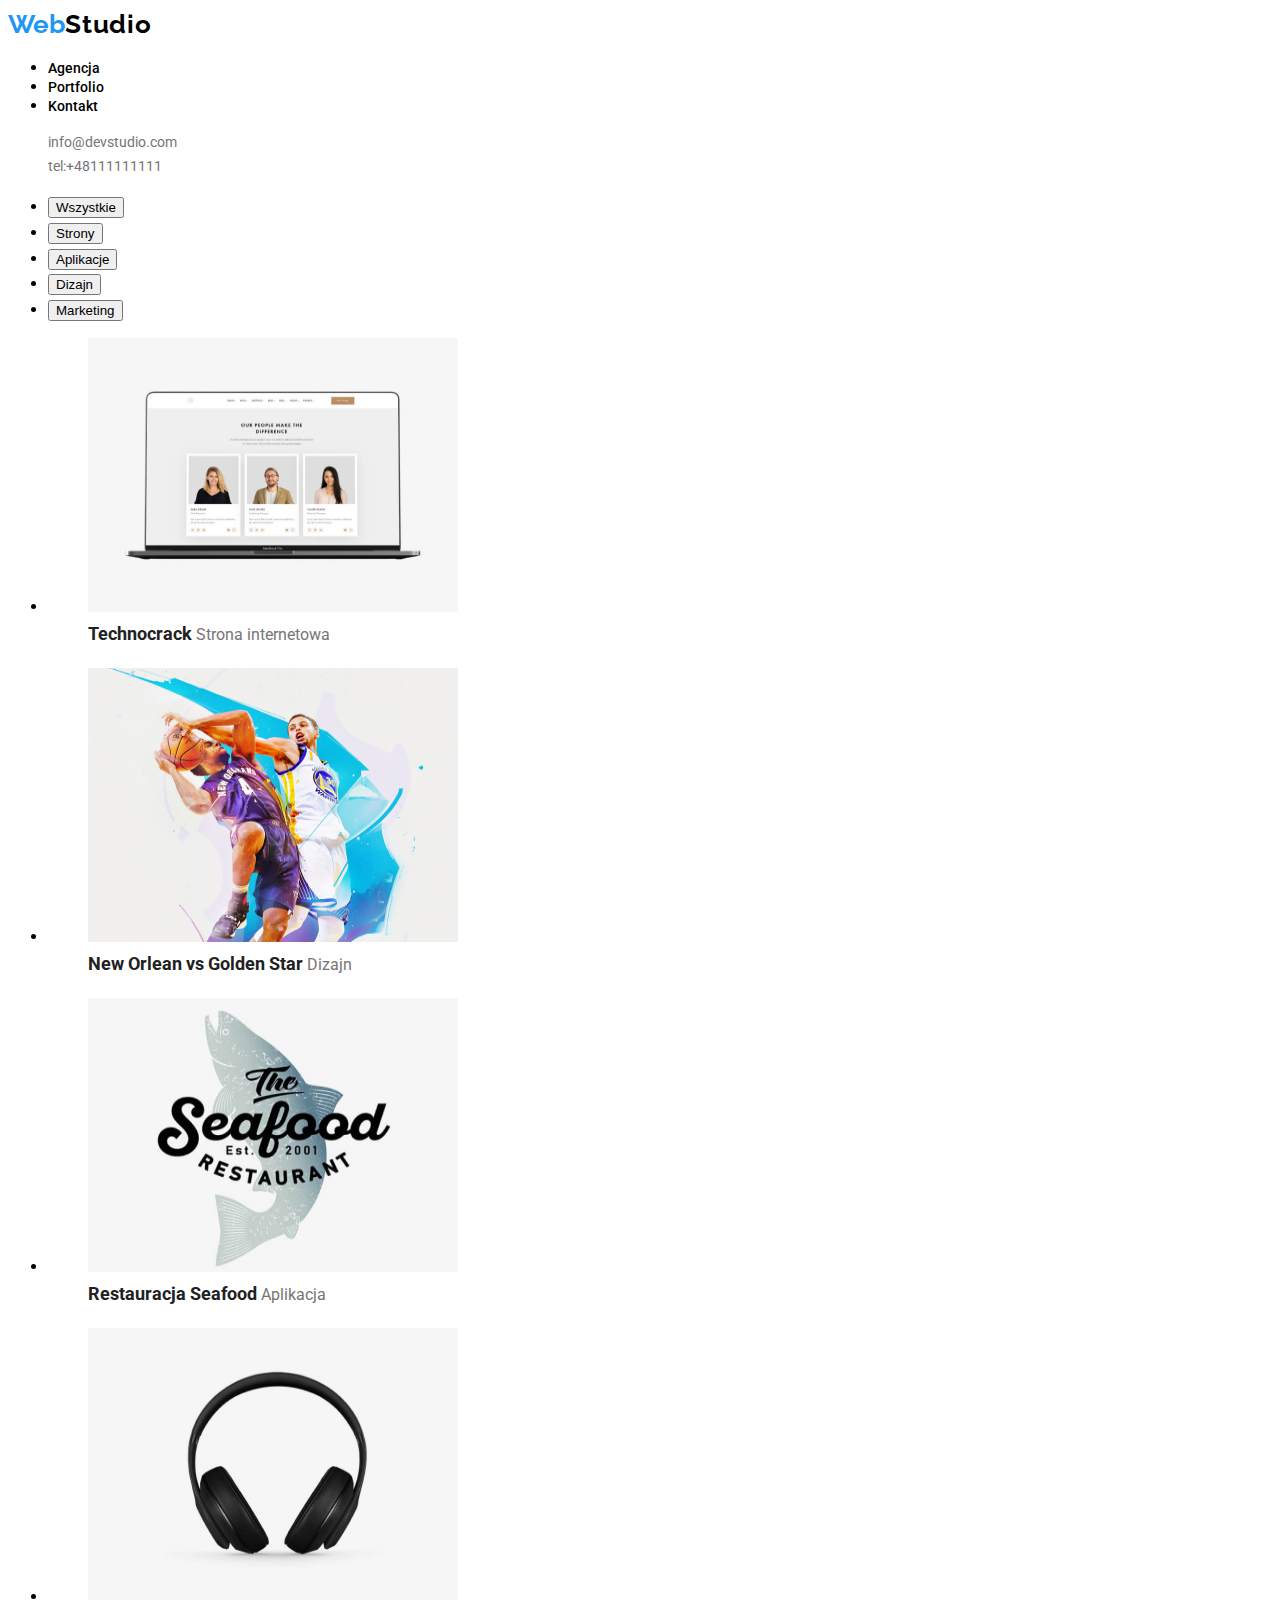
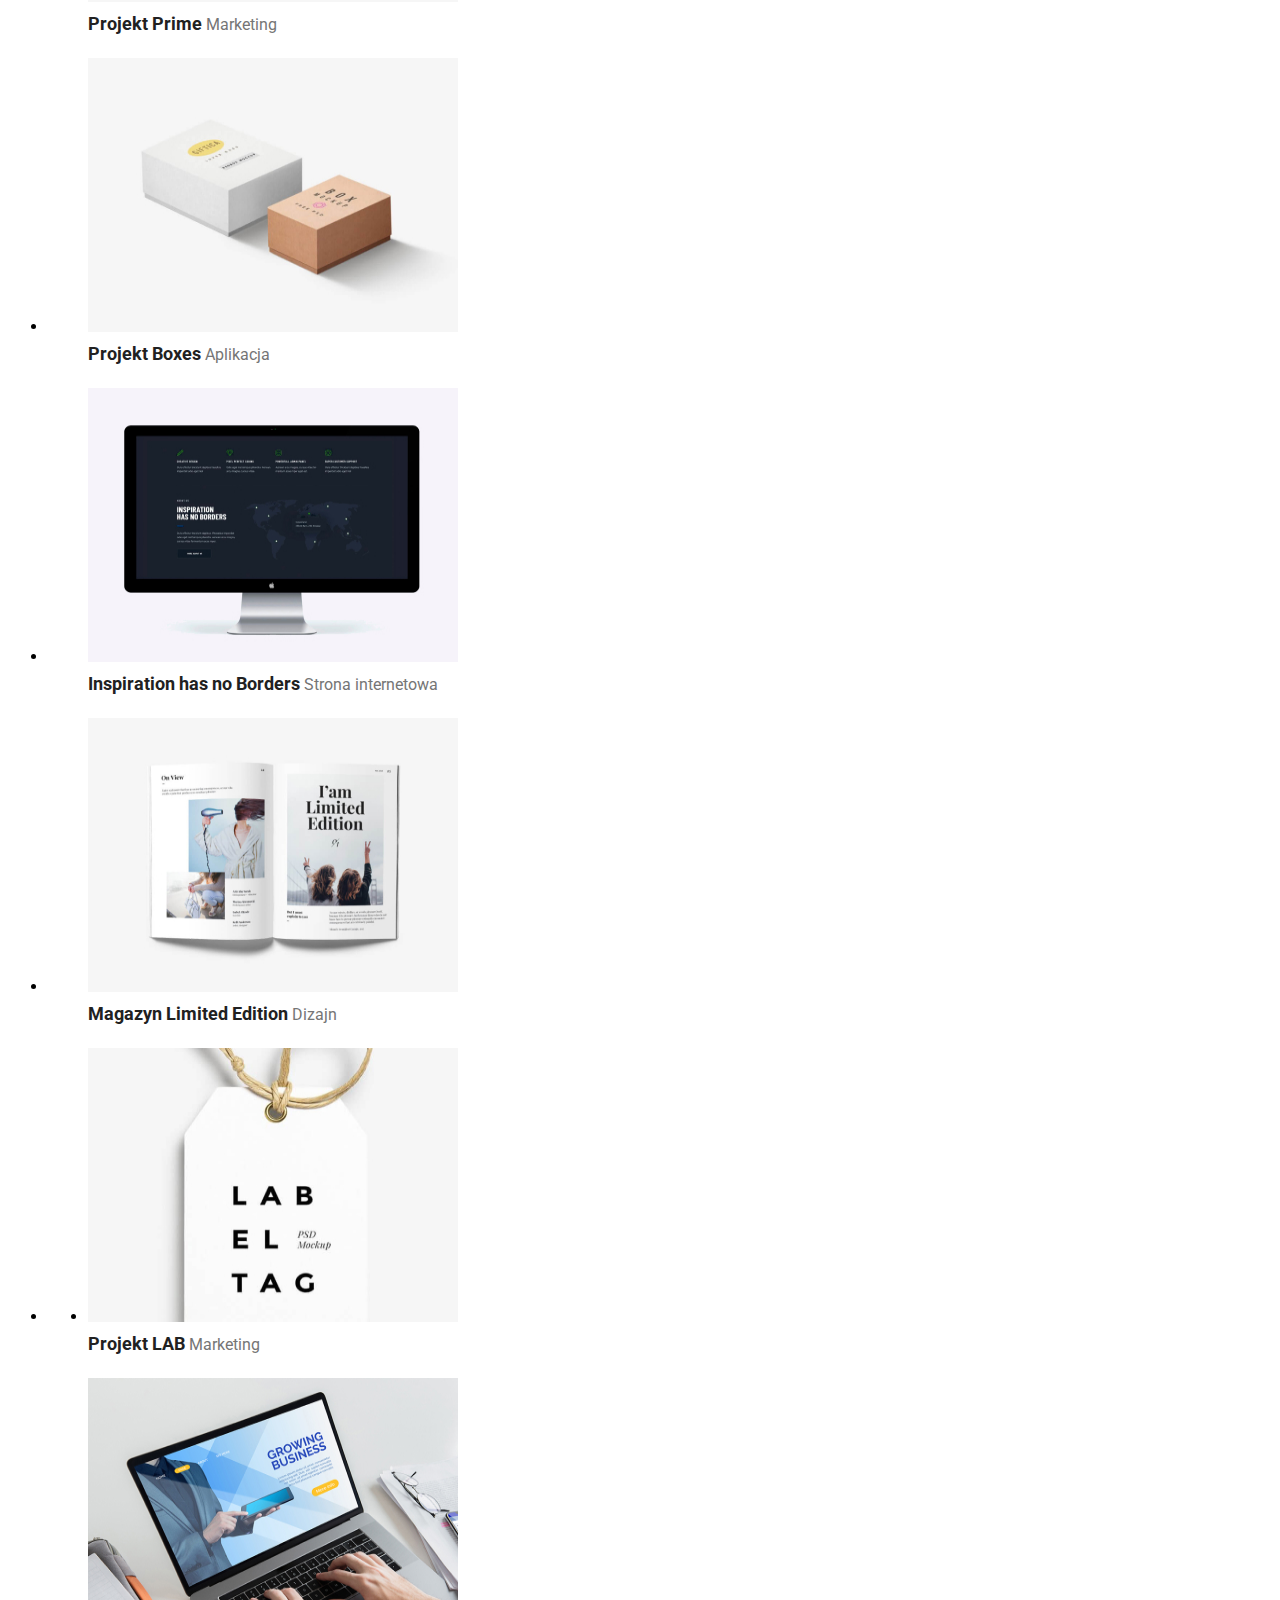
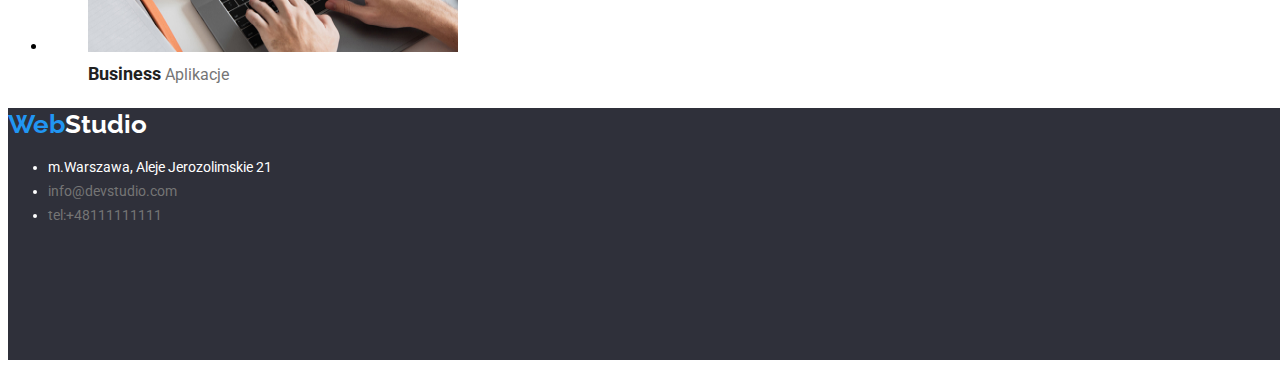
==== commit d0787829: "fix2" ====
--- a/portfolio.html
+++ b/portfolio.html
@@ -1,176 +1,209 @@
 <!DOCTYPE html>
 <html lang="en">
-  <head>
-    <meta charset="UTF-8" />
-    <meta http-equiv="X-UA-Compatible" content="IE=edge" />
-    <meta name="viewport" content="width=device-width, initial-scale=1.0" />
-    <title>Studio</title>
-    <!--Google Fonts-->
-    <link rel="preconnect" href="https://fonts.googleapis.com" />
-    <link rel="preconnect" href="https://fonts.gstatic.com" crossorigin />
-    <link
-      href="https://fonts.googleapis.com/css2?family=Raleway:wght@700&family=Roboto:wght@400;500;700;900&display=swap"
-      rel="stylesheet"
-    />
-    <!--End Google Fonts-->
-    <link rel="stylesheet" href="css/styles.css" />
-  </head>
-  <header>
-    <a class="logo">Web</a><span class="studio-black">Studio</span>
-    <nav>
-      <a href="index.html"></a>
-      <ul class="nav-list">
-        <li>
-          <a href="#"><span>Agencja</span></a>
-        </li>
-        <li>
-          <a href="portfolio.html"><span>Portfolio</span></a>
-        </li>
-        <li>
-          <a href="#"><span>Kontakt</span></a>
-        </li>
-      </ul>
-    </nav>
-    <ul class="contacts-list">
-      <li><a href="mailto:info@devstudio.com">info@devstudio.com</a></li>
-      <li><a href="tel:+48111111111">tel:+48111111111</a></li>
-    </ul>
-  </header>
-  <main>
-    <section>
-      <section class="main">
-        <ul>
-          <li><button type="button">Wszystkie</button></li>
-          <li><button type="button">Strony</button></li>
-          <li><button type="button">Aplikacje</button></li>
-          <li><button type="button">Dizajn</button></li>
-          <li><button type="button">Marketing</button></li>
-        </ul>
-        <figure>
-          <figcaption>
-            <img
-              src="images/technocrack.jpg"
-              alt="technocrack"
-              width="370"
-              height="274"
-            />
-            <div><span class="text-style">Technocrack</span></div>
-            <span class="page-signature">Strona internetowa</span>
-          </figcaption>
-        </figure>
-        <figure>
-          <figcaption>
-            <img
-              src="images/graphics-new-orlean-vs-golden-star.jpg"
-              alt="Graphics New Orlean vs Golden Star.jpg "
-              width="370"
-              height="274"
-            />
-            <div><span class="text-style">New Orlean vs Golden Star</span></div>
-            <span class="page-signature">Dizajn</span>
-          </figcaption>
-        </figure>
-        <figure>
-          <figcaption>
-            <img
-              src="images/seafood-restaurant.jpg"
-              alt="Seafood restaurant.jpg"
-              width="370"
-              height="274"
-            />
-            <div><span class="text-style">Restauracja Seafood</span></div>
-            <span class="page-signature">Aplikacja</span>
-          </figcaption>
-        </figure>
-        <figure>
-          <figcaption>
-            <img
-              src="images/projekt-prime.jpg"
-              alt="Słuchawki"
-              width="370"
-              height="274"
-            />
-            <div><span class="text-style">Projekt Prime</span></div>
-            <span class="page-signature">Marketing</span>
-          </figcaption>
-        </figure>
-        <figure>
-          <figcaption>
-            <img
-              src="images/projekt-boxes.jpg"
-              alt="Pudełka"
-              width="370"
-              height="274"
-            />
-            <div><span class="text-style">Projekt Boxes</span></div>
-            <span class="page-signature">Aplikacja</span>
-          </figcaption>
-        </figure>
-        <figure>
-          <figcaption>
-            <img
-              src="images/inspiration-has-no-borders.jpg"
-              alt="wyświetlona strona internetowa na komputerze z mottem: Inspiration has no Borders"
-              width="370"
-              height="274"
-            />
-            <div>
-              <span class="text-style">Inspiration has no Borders</span>
-            </div>
-            <span class="page-signature">Strona internetowa</span>
-          </figcaption>
-        </figure>
-        <figure>
-          <figcaption>
-            <img
-              src="images/magazine-limited-edition.jpg"
-              alt="Magazyn, gazeta, Limited Edition"
-              width="370"
-              height="274"
-            />
-            <div><span class="text-style">Magazyn Limited Edition</span></div>
-            <span class="page-signature">Dizajn</span>
-          </figcaption>
-        </figure>
-        <figure>
-          <figcaption>
-            <img
-              src="images/projekt-lab.jpg"
-              alt="Projekt lab Marketing"
-              width="370"
-              height="274"
-            />
-            <div><span class="text-style">Projekt LAB</span></div>
-            <span class="page-signature">Marketing</span>
-          </figcaption>
-        </figure>
-        <figure>
-          <figcaption>
-            <img
-              src="images/growing-business.jpg"
-              alt="laptop z otwartą stroną Growing Business"
-              width="370"
-              height="274"
-            />
-            <div><span class="text-style"> Business</span></div>
-            <span class="page-signature">Aplikacje</span>
-          </figcaption>
-        </figure>
-      </section>
-    </section>
-  </main>
-  <footer>
-    <section class="background-style">
-      <span class="logo">Web</span><span class="studio-white">Studio</span>
-      <ul class="contacts-list">
-        <li><address>m.Warszawa, Aleje Jerozolimskie 21</address></li>
-        <li>
-          <a href="mailto:info@devstudio.com"
-            ><span class="underline">info@devstudio.com</span></a
-          >
-        </li>
-        <li><a href="tel:+48111111111">tel:+48111111111</a></li>
-      </ul>
-    </section>
-  </footer>
+    <head>
+        <meta charset="UTF-8" />
+        <meta http-equiv="X-UA-Compatible" content="IE=edge" />
+        <meta name="viewport" content="width=device-width, initial-scale=1.0" />
+        <title>Studio</title>
+        <!--Google Fonts-->
+        <link rel="preconnect" href="https://fonts.googleapis.com" />
+        <link rel="preconnect" href="https://fonts.gstatic.com" crossorigin />
+        <link
+            href="https://fonts.googleapis.com/css2?family=Raleway:wght@700&family=Roboto:wght@400;500;700;900&display=swap"
+            rel="stylesheet"
+        />
+        <!--End Google Fonts-->
+        <link rel="stylesheet" href="css/styles.css" />
+    </head>
+    <body>
+        <header>
+            <nav>
+                <a class="logo">Web<span class="studio-black">Studio</span></a>
+                <ul class="nav-list">
+                    <li>
+                        <a href="#">Agencja</a>
+                    </li>
+                    <li>
+                        <a href="portfolio.html">Portfolio</a>
+                    </li>
+                    <li>
+                        <a href="#">Kontakt</a>
+                    </li>
+                </ul>
+            </nav>
+            <ul class="contacts-list">
+                <li>
+                    <a href="mailto:info@devstudio.com">info@devstudio.com</a>
+                </li>
+                <li><a href="tel:48111111111">tel:+48111111111</a></li>
+            </ul>
+        </header>
+        <main>
+            <ul class="main">
+                <li><button type="button">Wszystkie</button></li>
+                <li><button type="button">Strony</button></li>
+                <li><button type="button">Aplikacje</button></li>
+                <li><button type="button">Dizajn</button></li>
+                <li><button type="button">Marketing</button></li>
+            </ul>
+            <ul>
+                <li>
+                    <figure>
+                        <img
+                            src="images/technocrack.jpg"
+                            alt="technocrack"
+                            width="370"
+                            height="274"
+                        />
+
+                        <figcaption>
+                            <span class="text-style">Technocrack</span>
+                            <span class="page-signature"
+                                >Strona internetowa</span
+                            >
+                        </figcaption>
+                    </figure>
+                </li>
+                <li>
+                    <figure>
+                        <img
+                            src="images/graphics-new-orlean-vs-golden-star.jpg"
+                            alt="Graphics New Orlean vs Golden Star.jpg "
+                            width="370"
+                            height="274"
+                        />
+                        <figcaption>
+                            <span class="text-style"
+                                >New Orlean vs Golden Star</span
+                            >
+                            <span class="page-signature">Dizajn</span>
+                        </figcaption>
+                    </figure>
+                </li>
+                <li>
+                    <figure>
+                        <img
+                            src="images/seafood-restaurant.jpg"
+                            alt="Seafood restaurant.jpg"
+                            width="370"
+                            height="274"
+                        />
+                        <figcaption>
+                            <span class="text-style">Restauracja Seafood</span>
+                            <span class="page-signature">Aplikacja</span>
+                        </figcaption>
+                    </figure>
+                </li>
+                <li>
+                    <figure>
+                        <img
+                            src="images/projekt-prime.jpg"
+                            alt="Słuchawki"
+                            width="370"
+                            height="274"
+                        />
+                        <figcaption>
+                            <span class="text-style">Projekt Prime</span>
+                            <span class="page-signature">Marketing</span>
+                        </figcaption>
+                    </figure>
+                </li>
+                <li>
+                    <figure>
+                        <img
+                            src="images/projekt-boxes.jpg"
+                            alt="Pudełka"
+                            width="370"
+                            height="274"
+                        />
+                        <figcaption>
+                            <span class="text-style">Projekt Boxes</span>
+                            <span class="page-signature">Aplikacja</span>
+                        </figcaption>
+                    </figure>
+                </li>
+                <li>
+                    <figure>
+                        <img
+                            src="images/inspiration-has-no-borders.jpg"
+                            alt="wyświetlona strona internetowa na komputerze z mottem: Inspiration has no Borders"
+                            width="370"
+                            height="274"
+                        />
+                        <figcaption>
+                            <span class="text-style"
+                                >Inspiration has no Borders</span
+                            >
+                            <span class="page-signature"
+                                >Strona internetowa</span
+                            >
+                        </figcaption>
+                    </figure>
+                </li>
+                <li>
+                    <figure>
+                        <img
+                            src="images/magazine-limited-edition.jpg"
+                            alt="Magazyn, gazeta, Limited Edition"
+                            width="370"
+                            height="274"
+                        />
+                        <figcaption>
+                            <span class="text-style"
+                                >Magazyn Limited Edition</span
+                            >
+                            <span class="page-signature">Dizajn</span>
+                        </figcaption>
+                    </figure>
+                </li>
+                <li>
+                    <figure>
+                        <li>
+                            <img
+                                src="images/projekt-lab.jpg"
+                                alt="Projekt lab Marketing"
+                                width="370"
+                                height="274"
+                            />
+                            <figcaption>
+                                <span class="text-style">Projekt LAB</span>
+
+                                <span class="page-signature">Marketing</span>
+                            </figcaption>
+                        </li>
+                    </figure>
+                </li>
+                <li>
+                    <figure>
+                        <img
+                            src="images/growing-business.jpg"
+                            alt="laptop z otwartą stroną Growing Business"
+                            width="370"
+                            height="274"
+                        />
+                        <figcaption>
+                            <span class="text-style"> Business</span>
+                            <span class="page-signature">Aplikacje</span>
+                        </figcaption>
+                    </figure>
+                </li>
+            </ul>
+        </main>
+        <footer class="background-style">
+            <a class="logo">Web<span class="studio-white">Studio</span></a>
+            <address>
+                <ul class="contacts-list">
+                    <li>
+                        <span> m.Warszawa, Aleje Jerozolimskie 21</span>
+                    </li>
+                    <li>
+                        <a href="mailto:info@devstudio.com"
+                            >info@devstudio.com</a
+                        >
+                    </li>
+                    <li><a href="tel:48111111111">tel:+48111111111</a></li>
+                </ul>
+            </address>
+        </footer>
+    </body>
 </html>
--- a/css/styles.css
+++ b/css/styles.css
@@ -1,233 +1,229 @@
 :root {
-  --color: #2196f3;
-  --white: #ffffff;
-  --blue: #2196f3;
-  --gray: #ffffff99;
-  --dark: #2f303a;
-  --black: #000000;
-  --tekststyle: #212121;
-  --pagesignature: #757575;
-  --imagesstyle: #212121;
-  --background-color: #f5f4fa;
-  --mailcolor
-
+    --color: #2196f3;
+    --white: #ffffff;
+    --gray: #ffffff99;
+    --dark: #2f303a;
+    --black: #000000;
+    --tekststyle: #212121;
+    --pagesignature: #757575;
+    --imagesstyle: #212121;
+    --background-color: #f5f4fa;
 }
 body {
-  font-family: "Roboto", sans-serif;
-  background-color: var(--white);
+    font-family: 'Roboto', sans-serif;
+    background-color: var(--white);
 }
 
 .articles h3 {
-  font-family: "Roboto", sans-serif;
-  font-style: Bold;
-  font-size: 14px;
-  line-height: 1.14;
-  letter-spacing: 3%;
+    font-family: 'Roboto', sans-serif;
+    font-style: Bold;
+    font-size: 14px;
+    line-height: 1.14;
+    letter-spacing: 3%;
 }
 .articles p {
-  font-family: "Roboto", sans-serif;
-  font-weight: 400;
-  font-size: 14px;
-  line-height: 1.7;
-  letter-spacing: 3%;
-  color: var(--pagesignature);
+    font-family: 'Roboto', sans-serif;
+    font-weight: 400;
+    font-size: 14px;
+    line-height: 1.7;
+    letter-spacing: 3%;
+    color: var(--pagesignature);
 }
 
 .studio-black {
-  font-family: "Raleway", sans-serif;
-  font-size: 26px;
-  font-weight: 700;
-  line-height: 1.3;
-  letter-spacing: 0.03em;
-  text-align: left;
-  vertical-align: top;
-  text-decoration: none;
-  color: var(--black);
-  text-decoration: none;
+    font-family: 'Raleway', sans-serif;
+    font-size: 26px;
+    font-weight: 700;
+    line-height: 1.3;
+    letter-spacing: 0.03em;
+    text-align: left;
+    vertical-align: top;
+    text-decoration: none;
+    color: var(--black);
+    text-decoration: none;
 }
 .studio-white {
-  font-family: "Raleway", sans-serif;
-  font-weight: 700;
-  font-size: 26px;
-  line-height: 1.3;
-  letter-spacing: 3%;
-  color: var(--white);
-  text-decoration: none;
+    font-family: 'Raleway', sans-serif;
+    font-weight: 700;
+    font-size: 26px;
+    line-height: 1.3;
+    letter-spacing: 3%;
+    color: var(--white);
+    text-decoration: none;
 }
 
 .nav-list a {
-  font-size: 14px;
-  font-weight: 500;
-  line-height: 1.14;
-  letter-spacing: 2%;
-  text-decoration: none;
-  color: var(--black);
+    font-size: 14px;
+    font-weight: 500;
+    line-height: 1.14;
+    letter-spacing: 2%;
+    text-decoration: none;
+    color: var(--black);
 }
 .nav-list :hover {
-  color: var(--color);
+    color: var(--color);
+}
+
+.contacts-list a {
+    color: var(--pagesignature);
+    text-decoration: none;
+}
+
+.contacts-list li > a:hover {
+    color: var(--color);
+}
+.contacts-list li > a:focus {
+    color: var(--color);
+}
+
+.main {
+    font-size: 16px;
+    font-weight: 500;
+    line-height: 1.6;
+    letter-spacing: 3%;
+}
+.main button {
+    color: var(--black);
+}
+.main button :hover {
+    background-color: var(--color);
+    color: var(--white);
+}
+
+.text-style {
+    font-family: 'Roboto', sans-serif;
+    font-style: Bold;
+    font-weight: 700;
+    font-size: 18px;
+    line-height: 2;
+    letter-spacing: 6%;
+    color: var(--tekststyle);
+}
+.page-signature {
+    font-family: 'Roboto', sans-serif;
+    font-weight: 400;
+    font-size: 16px;
+    line-height: 1.8;
+    letter-spacing: 3%;
+    color: var(--pagesignature);
+}
+
+.logo {
+    font-family: 'Raleway', sans-serif;
+    font-weight: 700;
+    font-size: 26px;
+    line-height: 1.3;
+    letter-spacing: 3%;
+    color: var(--color);
 }
 .contacts-list {
-  font-size: 14px;
-  line-height: 1.14;
-  text-align: left;
-  letter-spacing: 2%;
-}
-
-.contacts-list a {
-  color: var(--pagesignature);
-  text-decoration: none;
-}
-
-.contacts-list li > a:hover {
-  color: var(--blue);
-}
-.contacts-list li > a:focus {
-  color: var(--blue);
-}
-
-.main {
-  font-size: 16px;
-  font-weight: 500;
-  line-height: 1.6;
-  letter-spacing: 3%;
+    font-size: 14px;
+    line-height: 1.14;
+    text-align: left;
+    letter-spacing: 2%;
+}
+
+.contacts-list {
+    font-family: 'Roboto', sans-serif;
+    font-style: normal;
+    font-weight: 400;
+    font-size: 14px;
+    line-height: 1.7;
+    letter-spacing: 3%;
+    color: var(--white);
+}
+.contacts-list address {
+    font-style: normal;
+}
+.team-member {
+    font-family: 'Roboto', sans-serif;
+    font-weight: 500;
+    height: 19px;
+    width: 72px;
+    font-size: 16px;
+    line-height: 1.7;
+    letter-spacing: 3%;
+    color: var(--imagesstyle);
+}
+
+.team-position {
+    font-family: 'Roboto', sans-serif;
+    font-weight: 400;
+    height: 19px;
+    font-size: 16px;
+    line-height: 1.17;
+    letter-spacing: 3%;
+    color: var(--pagesignature);
+}
+.order {
+    background-color: var(--dark);
+}
+.order h1 {
+    font-family: 'Roboto', sans-serif;
+    width: 696;
+    height: 120px;
+    font-weight: 900;
+    font-size: 44px;
+    line-height: 1.3;
+    letter-spacing: 6%;
+    color: var(--white);
+    background-color: var(--dark);
 }
 .main button {
-  color: var(--black);
-}
-.main button :hover {
-  background-color: var(--blue);
-  color: var(--white);
-}
-
-.text-style {
-  font-family: "Roboto", sans-serif;
-  font-style: Bold;
-  font-weight: 700;
-  font-size: 18px;
-  line-height: 2;
-  letter-spacing: 6%;
-  color: var(--tekststyle);
-}
-.page-signature {
-  font-family: "Roboto", sans-serif;
-  font-weight: 400;
-  font-size: 16px;
-  line-height: 1.8;
-  letter-spacing: 3%;
-  color: var(--pagesignature);
-}
-
-.logo {
-  font-family: "Raleway", sans-serif;
-  font-weight: 700;
-  font-size: 26px;
-  line-height: 1.3;
-  letter-spacing: 3%;
-  color: var(--color);
-}
-
-.contacts-list {
-  font-family: "Roboto", sans-serif;
-  font-style: normal;
-  font-weight: 400;
-  font-size: 14px;
-  line-height: 1.7;
-  letter-spacing: 3%;
-  color: var(--white);
-}
-.contacts-list address {
-  font-style: normal;
-}
-.team-member {
-  font-family: "Roboto", sans-serif;
-  font-weight: 500;
-  height: 19px;
-  width: 72px;
-  font-size: 16px;
-  line-height: 1.7;
-  letter-spacing: 3%;
-  color: var(--imagesstyle);
-}
-
-.team-position {
-  font-family: "Roboto", sans-serif;
-  font-weight: 400;
-  height: 19px;
-  font-size: 16px;
-  line-height: 1.17;
-  letter-spacing: 3%;
-  color: var(--pagesignature);
-}
-.order {
-  background-color: var(--dark);
-}
-.order h1 {
-  font-family: "Roboto", sans-serif;
-  width: 696;
-  height: 120px;
-  font-weight: 900;
-  font-size: 44px;
-  line-height: 1.3;
-  letter-spacing: 6%;
-  color: var(--white);
-  background-color: var(--dark);
-}
-.main button {
-  color: var(--black);
+    color: var(--black);
 }
 .main button:hover {
-  background-color: var(--blue);
-  color: var(--white);
+    background-color: var(--color);
+    color: var(--white);
 }
 .h1-style button {
-  color: var(--white);
-  background-color: var(--color);
+    color: var(--white);
+    background-color: var(--color);
 }
 .order button:hover {
-  background-color: var(--blue);
-  color: var(--white);
-}
-
+    background-color: var(--color);
+    color: var(--white);
+}
 
 .underline {
-  text-decoration: underline;
-  color: var(--gray);
+    text-decoration: underline;
+    color: var(--gray);
 }
 .underline:hover {
-  color: var(--blue);
+    color: var(--blue);
 }
 
 .background-style {
-  background-color: var(--dark);
-  width: 1600px;
-  height: 252px;
+    background-color: var(--dark);
+    width: 1600px;
+    height: 252px;
 }
 .our-team {
-  background-color: var(--background-color);
+    background-color: var(--background-color);
 }
 .mailstyle {
-  text-decoration: underline;
-  color: var(--gray);
-}
-.background-style p{
-font-family: "Roboto", sans-serif;
-font-size: 14px;
-line-height: 1.7;
-letter-spacing: 3%;
-color:var(--white)
-}
-.background-style a {
-  font-family: "Roboto", sans-serif;
-  color: var(--gray);
-  font-size: 14px;
-  line-height: 1.7;
-  letter-spacing: 3%;
-}
-.background-style{
-  color: var(--color);
-  font-family: "Raleway", sans-serif;
-  font-weight: 700;
-  font-size: 26px;
-  line-height: 1.3;
-  letter-spacing: 3%;
-}
+    text-decoration: underline;
+    color: var(--gray);
+}
+.background-style p {
+    font-family: 'Roboto', sans-serif;
+    font-size: 14px;
+    line-height: 1.7;
+    letter-spacing: 3%;
+    color: var(--white);
+}
+/* .background-style a {
+    font-family: 'Roboto', sans-serif;
+    color: var(--gray);
+    font-size: 14px;
+    line-height: 1.7;
+    letter-spacing: 3%;
+}
+.background-style {
+    color: var(--color);
+    font-family: 'Raleway', sans-serif;
+    font-weight: 700;
+    font-size: 26px;
+    line-height: 1.3;
+    letter-spacing: 3%;
+} */
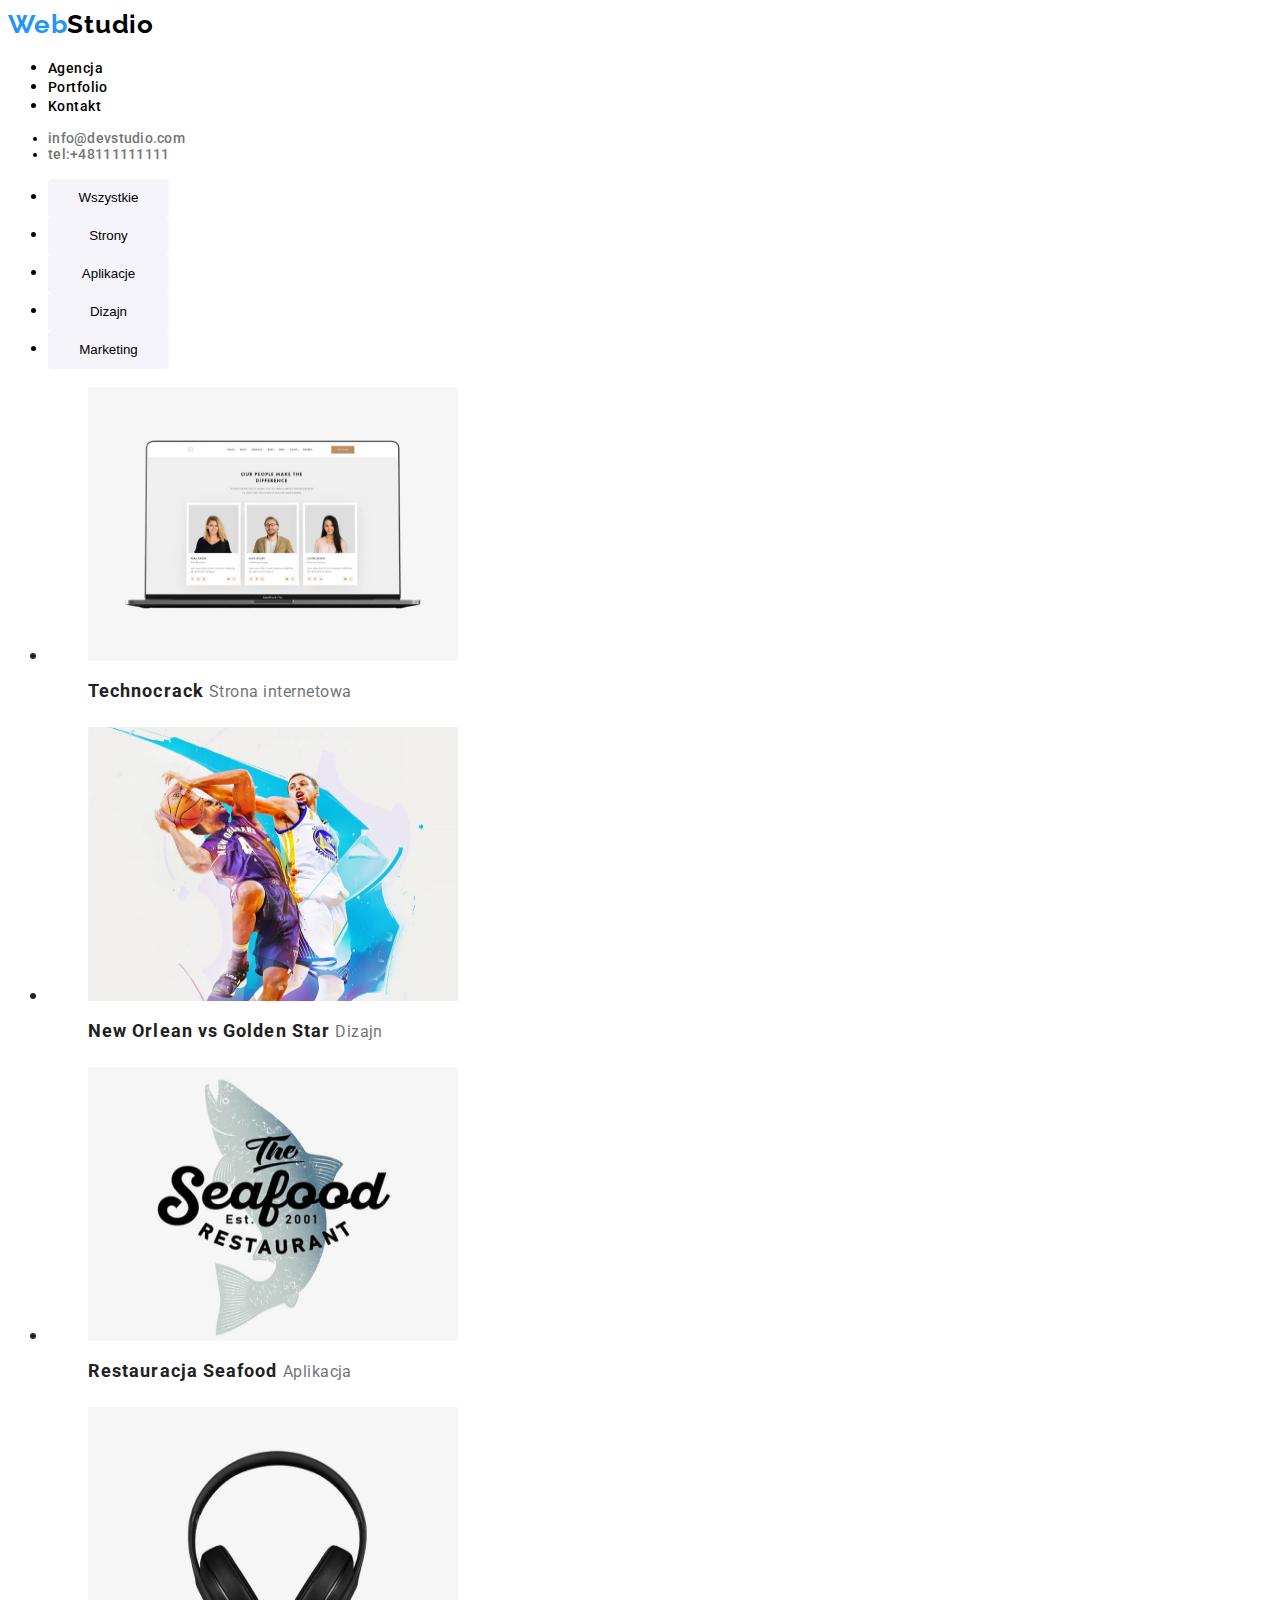
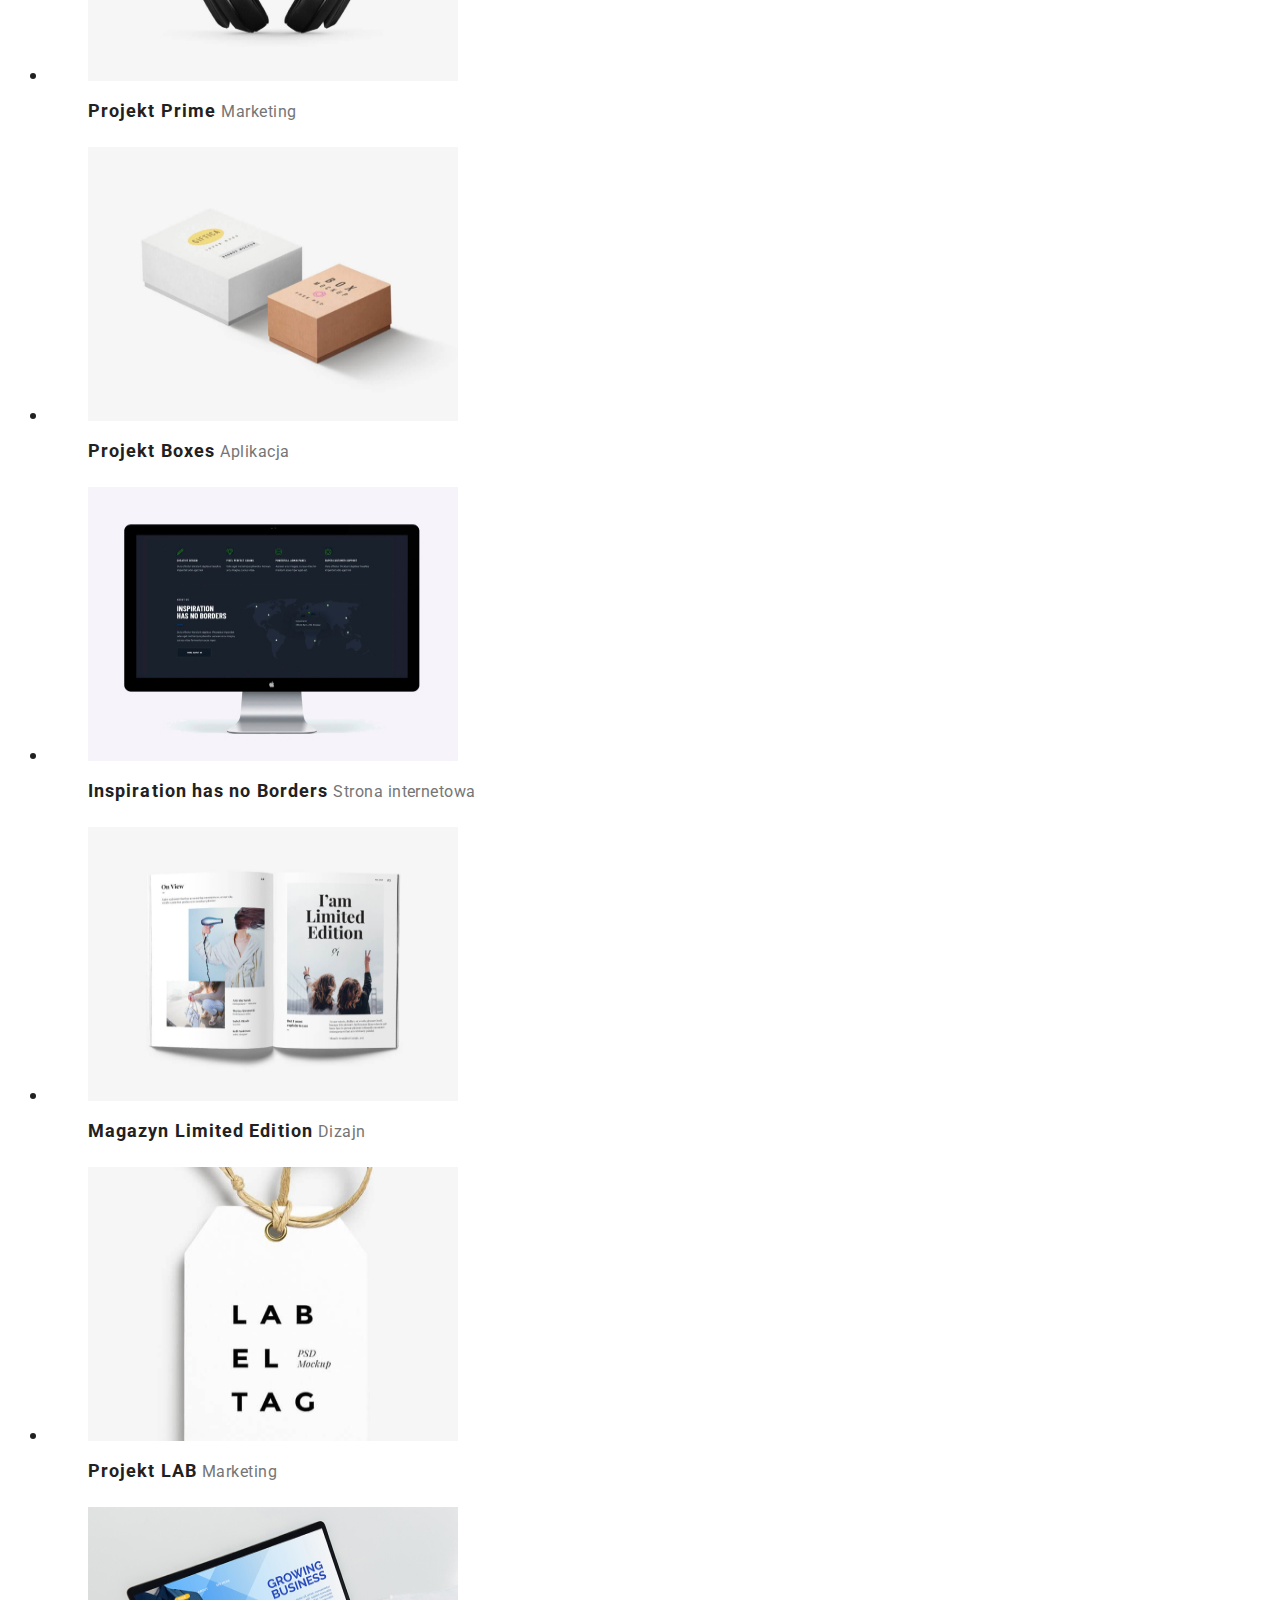
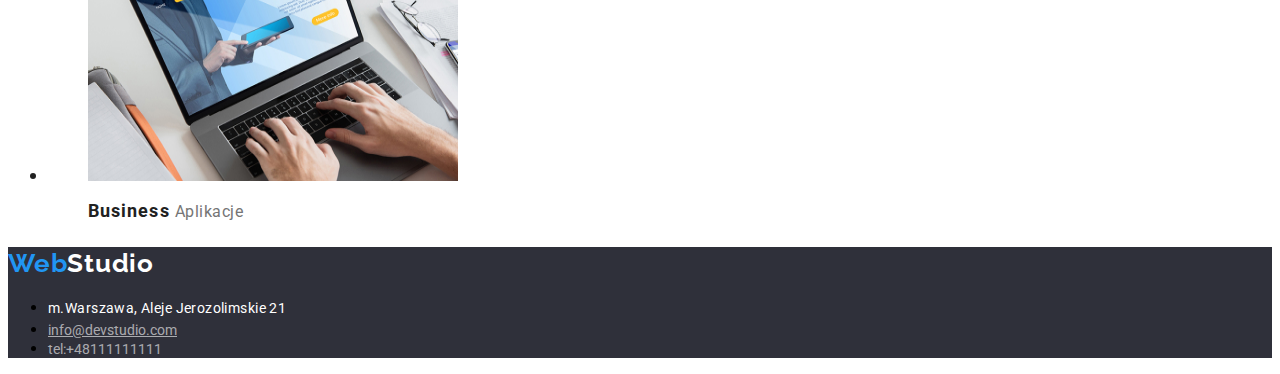
==== commit b457e554: "Homework-2-poprawa" ====
--- a/portfolio.html
+++ b/portfolio.html
@@ -18,7 +18,9 @@
     <body>
         <header>
             <nav>
-                <a class="logo">Web<span class="studio-black">Studio</span></a>
+                <a class="logo" href="index.html"
+                    >Web<span class="studio-black">Studio</span></a
+                >
                 <ul class="nav-list">
                     <li>
                         <a href="#">Agencja</a>
@@ -39,14 +41,14 @@
             </ul>
         </header>
         <main>
-            <ul class="main">
+            <ul class="filters">
                 <li><button type="button">Wszystkie</button></li>
                 <li><button type="button">Strony</button></li>
                 <li><button type="button">Aplikacje</button></li>
                 <li><button type="button">Dizajn</button></li>
                 <li><button type="button">Marketing</button></li>
             </ul>
-            <ul>
+            <ul class="projects-list">
                 <li>
                     <figure>
                         <img
@@ -158,19 +160,17 @@
                 </li>
                 <li>
                     <figure>
-                        <li>
-                            <img
-                                src="images/projekt-lab.jpg"
-                                alt="Projekt lab Marketing"
-                                width="370"
-                                height="274"
-                            />
-                            <figcaption>
-                                <span class="text-style">Projekt LAB</span>
+                        <img
+                            src="images/projekt-lab.jpg"
+                            alt="Projekt lab Marketing"
+                            width="370"
+                            height="274"
+                        />
+                        <figcaption>
+                            <span class="text-style">Projekt LAB</span>
 
-                                <span class="page-signature">Marketing</span>
-                            </figcaption>
-                        </li>
+                            <span class="page-signature">Marketing</span>
+                        </figcaption>
                     </figure>
                 </li>
                 <li>
@@ -189,10 +189,10 @@
                 </li>
             </ul>
         </main>
-        <footer class="background-style">
+        <footer class="dark-bg">
             <a class="logo">Web<span class="studio-white">Studio</span></a>
-            <address>
-                <ul class="contacts-list">
+            <address class="address-wrapper">
+                <ul>
                     <li>
                         <span> m.Warszawa, Aleje Jerozolimskie 21</span>
                     </li>
@@ -201,7 +201,11 @@
                             >info@devstudio.com</a
                         >
                     </li>
-                    <li><a href="tel:48111111111">tel:+48111111111</a></li>
+                    <li>
+                        <a class="no-underline" href="tel:48111111111"
+                            >tel:+48111111111</a
+                        >
+                    </li>
                 </ul>
             </address>
         </footer>
--- a/css/styles.css
+++ b/css/styles.css
@@ -1,229 +1,164 @@
 :root {
-    --color: #2196f3;
+    --primary-color: #2196f3;
     --white: #ffffff;
     --gray: #ffffff99;
     --dark: #2f303a;
     --black: #000000;
-    --tekststyle: #212121;
-    --pagesignature: #757575;
-    --imagesstyle: #212121;
-    --background-color: #f5f4fa;
+    --anthracite: #212121;
+    --ash: #757575;
+    --light-gray: #f5f4fa;
 }
 body {
     font-family: 'Roboto', sans-serif;
     background-color: var(--white);
 }
-
-.articles h3 {
-    font-family: 'Roboto', sans-serif;
-    font-style: Bold;
-    font-size: 14px;
-    line-height: 1.14;
-    letter-spacing: 3%;
-}
-.articles p {
-    font-family: 'Roboto', sans-serif;
-    font-weight: 400;
-    font-size: 14px;
-    line-height: 1.7;
-    letter-spacing: 3%;
-    color: var(--pagesignature);
-}
-
-.studio-black {
-    font-family: 'Raleway', sans-serif;
-    font-size: 26px;
-    font-weight: 700;
-    line-height: 1.3;
-    letter-spacing: 0.03em;
-    text-align: left;
-    vertical-align: top;
-    text-decoration: none;
-    color: var(--black);
-    text-decoration: none;
-}
-.studio-white {
+.logo {
     font-family: 'Raleway', sans-serif;
     font-weight: 700;
     font-size: 26px;
     line-height: 1.3;
-    letter-spacing: 3%;
+    letter-spacing: 0.03em;
+    color: var(--primary-color);
+    text-decoration: none;
+}
+.studio-black {
+    color: var(--black);
+}
+.studio-white {
     color: var(--white);
-    text-decoration: none;
 }
 
 .nav-list a {
     font-size: 14px;
     font-weight: 500;
-    line-height: 1.14;
-    letter-spacing: 2%;
+    line-height: 1.17;
+    letter-spacing: 0.03em;
     text-decoration: none;
     color: var(--black);
 }
 .nav-list :hover {
-    color: var(--color);
+    color: var(--primary-color);
+}
+.contacts-list {
+    font-size: 14px;
+    line-height: 1.14;
+    letter-spacing: 0.02em;
 }
 
 .contacts-list a {
-    color: var(--pagesignature);
+    font-weight: 500;
+    color: var(--ash);
     text-decoration: none;
 }
-
-.contacts-list li > a:hover {
-    color: var(--color);
+.contacts-list li > a:hover,
+.contacts-list li > a:focus {
+    color: var(--primary-color);
 }
-.contacts-list li > a:focus {
-    color: var(--color);
+.order button {
+    width: 200px;
+    height: 50px;
+    background-color: var(--primary-color);
+    color: var(--white);
+    border: none;
+    border-radius: 4px;
+    outline: none;
+    font-weight: 700;
+}
+.order h1 {
+    font-weight: 900;
+    font-size: 44px;
+    line-height: 1.3;
+    letter-spacing: 0.06em;
+    color: var(--white);
+}
+.dark-bg {
+    background-color: var(--dark);
 }
 
-.main {
+.articles h3 {
+    font-style: Bold;
+    font-size: 14px;
+    line-height: 1.14;
+    letter-spacing: 0.03em;
+    color: var(--anthracite);
+}
+.articles p {
+    font-size: 14px;
+    line-height: 1.7;
+    letter-spacing: 0.03em;
+    color: var(--ash);
+}
+.team-member {
+    font-weight: 500;
     font-size: 16px;
-    font-weight: 500;
-    line-height: 1.6;
-    letter-spacing: 3%;
+    line-height: 1.8;
+    letter-spacing: 0.03em;
+    color: var(--anthracite);
 }
-.main button {
+
+.team-position {
+    font-size: 16px;
+    line-height: 1.8;
+    letter-spacing: 0.03em;
+    color: var(--ash);
+}
+
+.projects-list {
+    font-weight: 700;
+    font-size: 18px;
+    line-height: 2;
+    letter-spacing: 0.06em;
+    color: var(--anthracite);
+}
+.page-signature {
+    font-weight: 400;
+    font-size: 16px;
+    line-height: 1.8;
+    letter-spacing: 0.03em;
+    color: var(--ash);
+}
+
+.our-team {
+    background-color: var(--light-gray);
+}
+
+.filters button {
+    width: 121px;
+    height: 38px;
+    border: none;
+    border-radius: 4px;
+    outline: none;
+    background-color: var(--light-gray);
     color: var(--black);
 }
-.main button :hover {
-    background-color: var(--color);
+
+.filters button:hover {
+    color: var(--white);
+    background-color: var(--primary-color);
+}
+
+.address-wrapper {
+    font-style: normal;
+}
+
+.address-wrapper span {
+    font-size: 14px;
+    line-height: 1.7;
+    letter-spacing: 0.03em;
     color: var(--white);
 }
 
-.text-style {
-    font-family: 'Roboto', sans-serif;
-    font-style: Bold;
-    font-weight: 700;
-    font-size: 18px;
-    line-height: 2;
-    letter-spacing: 6%;
-    color: var(--tekststyle);
-}
-.page-signature {
-    font-family: 'Roboto', sans-serif;
-    font-weight: 400;
-    font-size: 16px;
-    line-height: 1.8;
-    letter-spacing: 3%;
-    color: var(--pagesignature);
-}
-
-.logo {
-    font-family: 'Raleway', sans-serif;
-    font-weight: 700;
-    font-size: 26px;
-    line-height: 1.3;
-    letter-spacing: 3%;
-    color: var(--color);
-}
-.contacts-list {
+.address-wrapper a {
+    color: var(--gray);
     font-size: 14px;
     line-height: 1.14;
     text-align: left;
     letter-spacing: 2%;
 }
 
-.contacts-list {
-    font-family: 'Roboto', sans-serif;
-    font-style: normal;
-    font-weight: 400;
-    font-size: 14px;
-    line-height: 1.7;
-    letter-spacing: 3%;
-    color: var(--white);
+.address-wrapper a:hover {
+    color: var(--primary-color);
 }
-.contacts-list address {
-    font-style: normal;
+.no-underline {
+    text-decoration: none;
 }
-.team-member {
-    font-family: 'Roboto', sans-serif;
-    font-weight: 500;
-    height: 19px;
-    width: 72px;
-    font-size: 16px;
-    line-height: 1.7;
-    letter-spacing: 3%;
-    color: var(--imagesstyle);
-}
-
-.team-position {
-    font-family: 'Roboto', sans-serif;
-    font-weight: 400;
-    height: 19px;
-    font-size: 16px;
-    line-height: 1.17;
-    letter-spacing: 3%;
-    color: var(--pagesignature);
-}
-.order {
-    background-color: var(--dark);
-}
-.order h1 {
-    font-family: 'Roboto', sans-serif;
-    width: 696;
-    height: 120px;
-    font-weight: 900;
-    font-size: 44px;
-    line-height: 1.3;
-    letter-spacing: 6%;
-    color: var(--white);
-    background-color: var(--dark);
-}
-.main button {
-    color: var(--black);
-}
-.main button:hover {
-    background-color: var(--color);
-    color: var(--white);
-}
-.h1-style button {
-    color: var(--white);
-    background-color: var(--color);
-}
-.order button:hover {
-    background-color: var(--color);
-    color: var(--white);
-}
-
-.underline {
-    text-decoration: underline;
-    color: var(--gray);
-}
-.underline:hover {
-    color: var(--blue);
-}
-
-.background-style {
-    background-color: var(--dark);
-    width: 1600px;
-    height: 252px;
-}
-.our-team {
-    background-color: var(--background-color);
-}
-.mailstyle {
-    text-decoration: underline;
-    color: var(--gray);
-}
-.background-style p {
-    font-family: 'Roboto', sans-serif;
-    font-size: 14px;
-    line-height: 1.7;
-    letter-spacing: 3%;
-    color: var(--white);
-}
-/* .background-style a {
-    font-family: 'Roboto', sans-serif;
-    color: var(--gray);
-    font-size: 14px;
-    line-height: 1.7;
-    letter-spacing: 3%;
-}
-.background-style {
-    color: var(--color);
-    font-family: 'Raleway', sans-serif;
-    font-weight: 700;
-    font-size: 26px;
-    line-height: 1.3;
-    letter-spacing: 3%;
-} */
